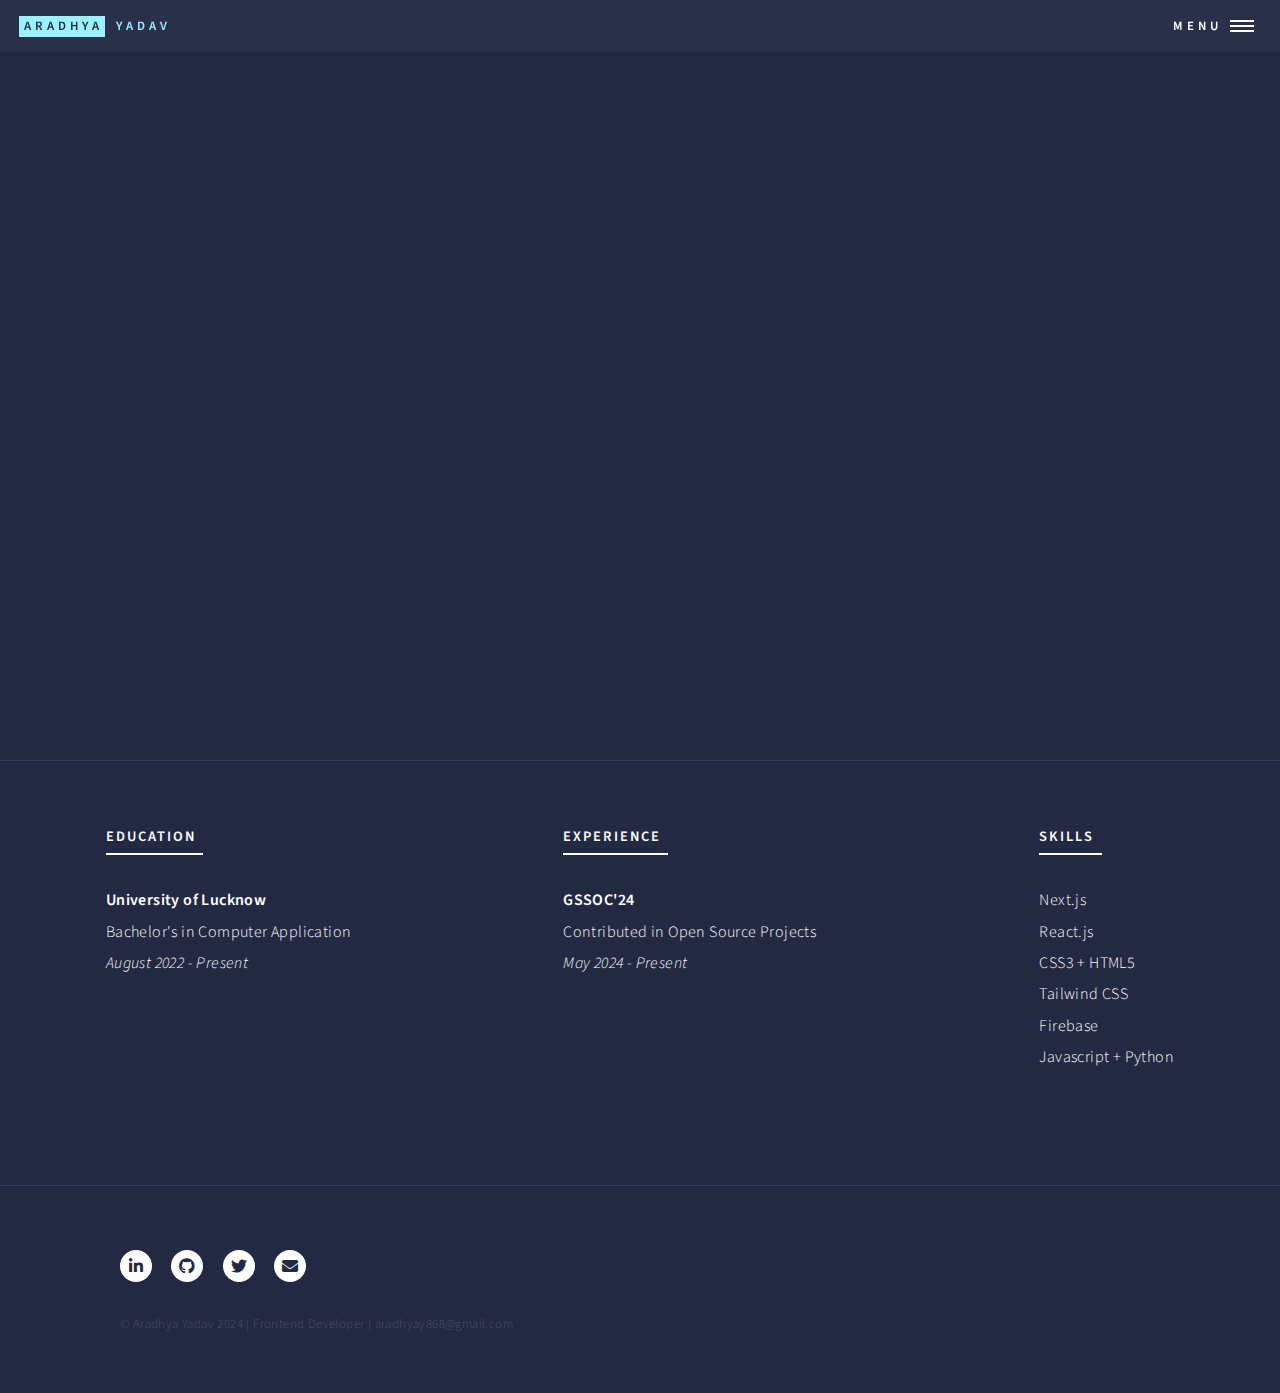
==== about.html @ 2ba5c399 "first commit" ====
<!DOCTYPE HTML>
<!--
	Forty by HTML5 UP
	html5up.net | @ajlkn
	Free for personal and commercial use under the CCA 3.0 license (html5up.net/license)
-->
<html>
	<head>
		<title>aradhyayadav-portfolio</title>
		<meta charset="utf-8" />
		<meta name="viewport" content="width=device-width, initial-scale=1, user-scalable=no" />
		<link rel="stylesheet" href="assets/css/main.css" />
		<noscript><link rel="stylesheet" href="assets/css/noscript.css" /></noscript>

		<style>
		
	}
		</style>
	</head>
	<body class="is-preload">

		<!-- Wrapper -->
			<div id="wrapper">

				<!-- Header -->
					<header id="header">
						<a href="index.html" class="logo"><strong>Aradhya</strong> <span>Yadav</span></a>
						<nav>
							<a href="#menu">Menu</a>
						</nav>
					</header>

				<!-- Menu -->
				<nav id="menu">
					<ul class="links">
						<li><a href="index.html">Home</a></li>
						<li><a href="about.html">About</a></li>
						<li><a href="projects.html">Projects</a></li>
						
					</ul>
					
				</nav>

				<!-- Main -->
					<div id="main" class="alt">

						<!-- One -->
						<section id="one">
							<div class="inner">
								<header class="major">
									<h1>About</h1>
								</header>
								<div class="about-div">
									<span class="image main slide-in-top">
										<img src="images/aradhya.png" alt="" />
									</span>
									<span class="image main">
										<h1>
											Hi, I'm Aradhya.
										</h1>
										<p class="reveal-text">I am currently pursuing graduation in Bachelor's in Computer Application.</p>
										<p class="reveal-text">I am a frontend developer that has a passion dedicated to crafting engaging and intuitive user experiences on the web. With a blend of creativity and technical prowess, I thrive on turning ideas into beautiful, functional websites and applications.</p>
										<p class="reveal-text">I like to learn something new.</p>
										<p class="reveal-text">When I've got some downtime, you might catch me watching k-drama, photography or mixing music.</p>
									</span>
								</div>
							</div>
						</section>
						
						
						<section id="second">
							<div class="another-inner fade-in">
								<header class="major">
									<h5>EDUCATION</h5>
								</header>
								<p><strong>University of Lucknow</strong></p>
								<p>Bachelor's in Computer Application</p>
								<p><i>August 2022 - Present</i></p>
								<div class="inner-2 fade-in">
									<p><strong>Jawahar Navodaya Vidyalaya </strong></p>
									<p><strong>Pipersand, Lucknow</strong></p>
									<p>Intermediate</p>
									<p>High School</p>
									<p><i>July 2015 - June 2022</i></p>
								</div>
							</div>
							<div class="another-inner fade-in">
								<header class="major">
									<h5>EXPERIENCE</h5>
								</header>
								<p><strong>GSSOC'24 </strong></p>
								<p>Contributed in Open Source Projects</p>
								<p><i>May 2024 - Present</i></p>
								<div class="inner-2 fade-in">
									<p><strong>Software Engineering Fellow</strong></p>
									<p>Selected among the 41000 applicants.</p>
									<p><i>July 2024 - Present</i></p>
								</div>
							</div>
							<div class="another-inner fade-in">
								<header class="major">
									<h5>SKILLS</h5>
								</header>
								<p>Next.js</p>
								<p>React.js</p>
								<p>CSS3 + HTML5</p>
								<p>Tailwind CSS</p>
								<p>Firebase</p>
								<p>Javascript + Python</p>
							</div>
						</section>
						

					</div>

				<!-- Footer -->
				<footer id="footer">
					<div class="another-inner">
						<ul class="icons">
							<li><a href="https://www.linkedin.com/in/aradhya-yadav-b4b287242" target="_blank" class="icon brands alt fa-linkedin-in"><span class="label">LinkedIn</span></a></li>
							<li><a href="https://github.com/Aradhya-005" target="_blank" class="icon brands alt fa-github"><span class="label">GitHub</span></a></li>
							<li><a href="https://x.com/Aradhya68429945" target="_blank" class="icon brands alt fa-twitter"><span class="label">Twitter</span></a></li>
							<li><a href="mailto:aradhyay868@gmail.com" target="_blank" class="icon solid alt fa-envelope"><span class="label">Email</span></a></li>
						</ul>
						<ul class="copyright">
							<li>&copy; Aradhya Yadav 2024 | Frontend Developer | aradhyay868@gmail.com</li>
						</ul>
					</div>
				</footer>

			</div>

		<!-- Scripts -->
			<script src="assets/js/jquery.min.js"></script>
			<script src="assets/js/jquery.scrolly.min.js"></script>
			<script src="assets/js/jquery.scrollex.min.js"></script>
			<script src="assets/js/browser.min.js"></script>
			<script src="assets/js/breakpoints.min.js"></script>
			<script src="assets/js/util.js"></script>
			<script src="assets/js/main.js"></script>

	</body>
</html>
---- assets/css/main.css ----
@import url(fontawesome-all.min.css);
@import url("https://fonts.googleapis.com/css?family=Source+Sans+Pro:300,300italic,600,600italic");

/*
	Forty by HTML5 UP
	html5up.net | @ajlkn
	Free for personal and commercial use under the CCA 3.0 license (html5up.net/license)
*/
::-webkit-scrollbar {
	display: none;
  }
html, body, div, span, applet, object,
iframe, h1, h2, h3, h4, h5, h6, p, blockquote,
pre, a, abbr, acronym, address, big, cite,
code, del, dfn, em, img, ins, kbd, q, s, samp,
small, strike, strong, sub, sup, tt, var, b,
u, i, center, dl, dt, dd, ol, ul, li, fieldset,
form, label, legend, table, caption, tbody,
tfoot, thead, tr, th, td, article, aside,
canvas, details, embed, figure, figcaption,
footer, header, hgroup, menu, nav, output, ruby,
section, summary, time, mark, audio, video {
	margin: 0;
	padding: 0;
	border: 0;
	font-size: 100%;
	font: inherit;
	vertical-align: baseline;}

article, aside, details, figcaption, figure,
footer, header, hgroup, menu, nav, section {
	display: block;}

body {
	line-height: 1;
}

ol, ul {
	list-style: none;
}

blockquote, q {
	quotes: none;
}

	blockquote:before, blockquote:after, q:before, q:after {
		content: '';
		content: none;
	}

table {
	border-collapse: collapse;
	border-spacing: 0;
}

body {
	-webkit-text-size-adjust: none;
}

mark {
	background-color: transparent;
	color: inherit;
}

input::-moz-focus-inner {
	border: 0;
	padding: 0;
}

input, select, textarea {
	-moz-appearance: none;
	-webkit-appearance: none;
	-ms-appearance: none;
	appearance: none;
}

/* Basic */

	@-ms-viewport {
		width: device-width;
	}

	body {
		-ms-overflow-style: scrollbar;
	}

	@media screen and (max-width: 480px) {

		html, body {
			min-width: 320px;
		}

	}

	html {
		box-sizing: border-box;
	}

	*, *:before, *:after {
		box-sizing: inherit;
	}

	body {
		background: #242943;
	}

		body.is-preload *, body.is-preload *:before, body.is-preload *:after {
			-moz-animation: none !important;
			-webkit-animation: none !important;
			-ms-animation: none !important;
			animation: none !important;
			-moz-transition: none !important;
			-webkit-transition: none !important;
			-ms-transition: none !important;
			transition: none !important;
		}

/* Type */

	body, input, select, textarea {
		color: #ffffff;
		font-family: "Source Sans Pro", Helvetica, sans-serif;
		font-size: 17pt;
		font-weight: 300;
		letter-spacing: 0.025em;
		line-height: 1.65;
	}

		@media screen and (max-width: 1680px) {

			body, input, select, textarea {
				font-size: 14pt;
			}

		}

		@media screen and (max-width: 1280px) {

			body, input, select, textarea {
				font-size: 12pt;
			}

		}

		@media screen and (max-width: 360px) {

			body, input, select, textarea {
				font-size: 11pt;
			}

		}

	a {
		-moz-transition: color 0.2s ease-in-out, border-bottom-color 0.2s ease-in-out;
		-webkit-transition: color 0.2s ease-in-out, border-bottom-color 0.2s ease-in-out;
		-ms-transition: color 0.2s ease-in-out, border-bottom-color 0.2s ease-in-out;
		transition: color 0.2s ease-in-out, border-bottom-color 0.2s ease-in-out;
		border-bottom: dotted 1px;
		color: inherit;
		text-decoration: none;
	}

		a:hover {
			border-bottom-color: transparent;
			color: #9bf1ff !important;
		}

		a:active {
			color: #53e3fb !important;
		}

	strong, b {
		color: #ffffff;
		font-weight: 600;
	}

	em, i {
		font-style: italic;
	}

	p {
		margin: 0 0 2em 0;
	}

	h1, h2, h3, h4, h5, h6 {
		color: #ffffff;
		font-weight: 600;
		line-height: 1.65;
		margin: 0 0 1em 0;
	}

		h1 a, h2 a, h3 a, h4 a, h5 a, h6 a {
			color: inherit;
			border-bottom: 0;
		}

	h1 {
		font-size: 2.5em;
	}

	h2 {
		font-size: 1.75em;
	}

	h3 {
		font-size: 1.35em;
	}

	h4 {
		font-size: 1.1em;
	}

	h5 {
		font-size: 0.9em;
	}

	h6 {
		font-size: 0.7em;
	}
	#second  p{
		margin: 0 0 5px 0;
		font-size: 16px;
	}
	#main #second .inner-2{
		padding-top: 15px;
	}
	#second h5{
		letter-spacing: 2px;
	}
    #second {
		display: flex;
		flex-direction: row;
	}
    
	.about-div{
		align-items: center;
		display: flex;
		flex-direction: row;
		/* gap: 40px; */
	}
	.image main img{
		width: 45%;

	}
	.another-inner{
	padding: 4em 0 2em 0;
    margin: 0 auto;
    max-width: 65em;
    /* width: calc(100% - 6em); */
	}

	
	#banner .content .typewriter {
		
		white-space: nowrap; /* Prevent wrapping */
		overflow: hidden; /* Hide the overflow text */
		border-right: 0.15em solid orange; /* The caret */
		animation: blink-caret 0.75s step-end infinite;
	}
	
	/* Blinking caret effect */
	@keyframes blink-caret {
		from, to { border-color: transparent; }
		50% { border-color: orange; }
	}
	
	 /* about animation css */

	 .slide-in-top {
		overflow: hidden; /* To hide overflowed parts during animation */
	}
	
	.slide-in-top img {
		width: 45%;
		
		transform: translateY(-100%); /* Start position: off-screen from the top */
		animation: slideIn 1s ease-out forwards; /* Animation duration and smoothness */
	}
	
	@keyframes slideIn {
		to {
			transform: translateY(0); /* End position: on-screen */
		}
	}
/* General styles for text */
.reveal-text {
    opacity: 0;
    transform: translateY(30px); /* Default start position for paragraph text */
    animation: reveal-bottom 1s ease-out forwards;
}

/* Specific styles for heading and subheading */
h1 {
    opacity: 0;
    transform: translateX(-30px); /* Start position for text coming from the left */
    animation: reveal-left 1s ease-out forwards;
}

h1 span {
    display: inline-block;
    opacity: 0;
    transform: translateX(30px); /* Start position for text coming from the right */
    animation: reveal-right 1s ease-out forwards;
    animation-delay: 0.5s; /* Stagger delay to start after 'Hi,' animation */
}

/* Keyframes for animations */
@keyframes reveal-left {
    0% {
        opacity: 0;
        transform: translateX(-30px); /* Start position */
    }
    100% {
        opacity: 1;
        transform: translateX(0); /* End position */
    }
}

@keyframes reveal-right {
    0% {
        opacity: 0;
        transform: translateX(30px); /* Start position */
    }
    100% {
        opacity: 1;
        transform: translateX(0); /* End position */
    }
}

@keyframes reveal-bottom {
    0% {
        opacity: 0;
        transform: translateY(30px); /* Start position */
    }
    100% {
        opacity: 1;
        transform: translateY(0); /* End position */
    }
}


/* education section animation */
.fade-in {
    opacity: 0;
    transform: translateY(30px); /* Start position */
    transition: opacity 1.2s ease-out, transform 1.2s ease-out;
}

/* Final state: fully visible and in place */
.fade-in.visible {
    opacity: 1;
    transform: translateY(0); /* End position */
}


/* animation css for project page */

/* Initial positioning */
.from-right, .from-left {
	position: relative;
	/* Ensure elements start off-screen */
	transform: translateX(100%);
	/* Set transition for smooth movement */
	transition: transform 2s ease-in-out; /* Reduced duration for faster speed */
  }
  
  /* Animation for elements coming from the right */
  .from-right {
	animation: moveFromRight 2s ease-in-out forwards; /* Reduced duration for faster speed */
  }
  
  /* Animation for elements coming from the left */
  .from-left {
	animation: moveFromLeft 2s ease-in-out forwards; /* Reduced duration for faster speed */
  }
  
  /* Keyframes for moving from the right to the center */
  @keyframes moveFromRight {
	0% {
	  transform: translateX(100%); /* Start off-screen to the right */
	}
	100% {
	  transform: translateX(0); /* Move to the original position */
	}
  }
  
  /* Keyframes for moving from the left to the center */
  @keyframes moveFromLeft {
	0% {
	  transform: translateX(-100%); /* Start off-screen to the left */
	}
	100% {
	  transform: translateX(0); /* Move to the original position */
	}
  }
  

 @media screen and (max-width:600px){
    .about-div{
		display: flex;
		flex-direction: column;
	}
	#second{
		
		display: flex;
		flex-direction: row;
	}
	.another-inner{
		margin-left: 24px;
	}
	.image.main img {
		width: 43%;
	}
 }
 @media screen and (max-width:550px){
    .about-div{
		display: flex;
		flex-direction: column;
	}
	#second{
		
		display: flex;
		flex-direction:column;
	}
	
 }


	@media screen and (max-width: 736px) {

		h1 {
			font-size: 2em;
		}

		h2 {
			font-size: 1.5em;
		}

		h3 {
			font-size: 1.25em;
		}

	}

	sub {
		font-size: 0.8em;
		position: relative;
		top: 0.5em;
	}

	sup {
		font-size: 0.8em;
		position: relative;
		top: -0.5em;
	}

	blockquote {
		border-left: solid 4px rgba(212, 212, 255, 0.1);
		font-style: italic;
		margin: 0 0 2em 0;
		padding: 0.5em 0 0.5em 2em;
	}

	code {
		background: rgba(212, 212, 255, 0.035);
		font-family: "Courier New", monospace;
		font-size: 0.9em;
		margin: 0 0.25em;
		padding: 0.25em 0.65em;
	}

	pre {
		-webkit-overflow-scrolling: touch;
		font-family: "Courier New", monospace;
		font-size: 0.9em;
		margin: 0 0 2em 0;
	}

		pre code {
			display: block;
			line-height: 1.75;
			padding: 1em 1.5em;
			overflow-x: auto;
		}

	hr {
		border: 0;
		border-bottom: solid 1px rgba(212, 212, 255, 0.1);
		margin: 2em 0;
	}

		hr.major {
			margin: 3em 0;
		}

	.align-left {
		text-align: left;
	}

	.align-center {
		text-align: center;
	}

	.align-right {
		text-align: right;
	}

/* Row */

	.row {
		display: flex;
		flex-wrap: wrap;
		box-sizing: border-box;
		align-items: stretch;
	}

		.row > * {
			box-sizing: border-box;
		}

		.row.gtr-uniform > * > :last-child {
			margin-bottom: 0;
		}

		.row.aln-left {
			justify-content: flex-start;
		}

		.row.aln-center {
			justify-content: center;
		}

		.row.aln-right {
			justify-content: flex-end;
		}

		.row.aln-top {
			align-items: flex-start;
		}

		.row.aln-middle {
			align-items: center;
		}

		.row.aln-bottom {
			align-items: flex-end;
		}

		.row > .imp {
			order: -1;
		}

		.row > .col-1 {
			width: 8.33333%;
		}

		.row > .off-1 {
			margin-left: 8.33333%;
		}

		.row > .col-2 {
			width: 16.66667%;
		}

		.row > .off-2 {
			margin-left: 16.66667%;
		}

		.row > .col-3 {
			width: 25%;
		}

		.row > .off-3 {
			margin-left: 25%;
		}

		.row > .col-4 {
			width: 33.33333%;
		}

		.row > .off-4 {
			margin-left: 33.33333%;
		}

		.row > .col-5 {
			width: 41.66667%;
		}

		.row > .off-5 {
			margin-left: 41.66667%;
		}

		.row > .col-6 {
			width: 50%;
		}

		.row > .off-6 {
			margin-left: 50%;
		}

		.row > .col-7 {
			width: 58.33333%;
		}

		.row > .off-7 {
			margin-left: 58.33333%;
		}

		.row > .col-8 {
			width: 66.66667%;
		}

		.row > .off-8 {
			margin-left: 66.66667%;
		}

		.row > .col-9 {
			width: 75%;
		}

		.row > .off-9 {
			margin-left: 75%;
		}

		.row > .col-10 {
			width: 83.33333%;
		}

		.row > .off-10 {
			margin-left: 83.33333%;
		}

		.row > .col-11 {
			width: 91.66667%;
		}

		.row > .off-11 {
			margin-left: 91.66667%;
		}

		.row > .col-12 {
			width: 100%;
		}

		.row > .off-12 {
			margin-left: 100%;
		}

		.row.gtr-0 {
			margin-top: 0;
			margin-left: 0em;
		}

			.row.gtr-0 > * {
				padding: 0 0 0 0em;
			}

			.row.gtr-0.gtr-uniform {
				margin-top: 0em;
			}

				.row.gtr-0.gtr-uniform > * {
					padding-top: 0em;
				}

		.row.gtr-25 {
			margin-top: 0;
			margin-left: -0.5em;
		}

			.row.gtr-25 > * {
				padding: 0 0 0 0.5em;
			}

			.row.gtr-25.gtr-uniform {
				margin-top: -0.5em;
			}

				.row.gtr-25.gtr-uniform > * {
					padding-top: 0.5em;
				}

		.row.gtr-50 {
			margin-top: 0;
			margin-left: -1em;
		}

			.row.gtr-50 > * {
				padding: 0 0 0 1em;
			}

			.row.gtr-50.gtr-uniform {
				margin-top: -1em;
			}

				.row.gtr-50.gtr-uniform > * {
					padding-top: 1em;
				}

		.row {
			margin-top: 0;
			margin-left: -2em;
		}

			.row > * {
				padding: 0 0 0 2em;
			}

			.row.gtr-uniform {
				margin-top: -2em;
			}

				.row.gtr-uniform > * {
					padding-top: 2em;
				}

		.row.gtr-150 {
			margin-top: 0;
			margin-left: -3em;
		}

			.row.gtr-150 > * {
				padding: 0 0 0 3em;
			}

			.row.gtr-150.gtr-uniform {
				margin-top: -3em;
			}

				.row.gtr-150.gtr-uniform > * {
					padding-top: 3em;
				}

		.row.gtr-200 {
			margin-top: 0;
			margin-left: -4em;
		}

			.row.gtr-200 > * {
				padding: 0 0 0 4em;
			}

			.row.gtr-200.gtr-uniform {
				margin-top: -4em;
			}

				.row.gtr-200.gtr-uniform > * {
					padding-top: 4em;
				}

		@media screen and (max-width: 1680px) {

			.row {
				display: flex;
				flex-wrap: wrap;
				box-sizing: border-box;
				align-items: stretch;
			}

				.row > * {
					box-sizing: border-box;
				}

				.row.gtr-uniform > * > :last-child {
					margin-bottom: 0;
				}

				.row.aln-left {
					justify-content: flex-start;
				}

				.row.aln-center {
					justify-content: center;
				}

				.row.aln-right {
					justify-content: flex-end;
				}

				.row.aln-top {
					align-items: flex-start;
				}

				.row.aln-middle {
					align-items: center;
				}

				.row.aln-bottom {
					align-items: flex-end;
				}

				.row > .imp-xlarge {
					order: -1;
				}

				.row > .col-1-xlarge {
					width: 8.33333%;
				}

				.row > .off-1-xlarge {
					margin-left: 8.33333%;
				}

				.row > .col-2-xlarge {
					width: 16.66667%;
				}

				.row > .off-2-xlarge {
					margin-left: 16.66667%;
				}

				.row > .col-3-xlarge {
					width: 25%;
				}

				.row > .off-3-xlarge {
					margin-left: 25%;
				}

				.row > .col-4-xlarge {
					width: 33.33333%;
				}

				.row > .off-4-xlarge {
					margin-left: 33.33333%;
				}

				.row > .col-5-xlarge {
					width: 41.66667%;
				}

				.row > .off-5-xlarge {
					margin-left: 41.66667%;
				}

				.row > .col-6-xlarge {
					width: 50%;
				}

				.row > .off-6-xlarge {
					margin-left: 50%;
				}

				.row > .col-7-xlarge {
					width: 58.33333%;
				}

				.row > .off-7-xlarge {
					margin-left: 58.33333%;
				}

				.row > .col-8-xlarge {
					width: 66.66667%;
				}

				.row > .off-8-xlarge {
					margin-left: 66.66667%;
				}

				.row > .col-9-xlarge {
					width: 75%;
				}

				.row > .off-9-xlarge {
					margin-left: 75%;
				}

				.row > .col-10-xlarge {
					width: 83.33333%;
				}

				.row > .off-10-xlarge {
					margin-left: 83.33333%;
				}

				.row > .col-11-xlarge {
					width: 91.66667%;
				}

				.row > .off-11-xlarge {
					margin-left: 91.66667%;
				}

				.row > .col-12-xlarge {
					width: 100%;
				}

				.row > .off-12-xlarge {
					margin-left: 100%;
				}

				.row.gtr-0 {
					margin-top: 0;
					margin-left: 0em;
				}

					.row.gtr-0 > * {
						padding: 0 0 0 0em;
					}

					.row.gtr-0.gtr-uniform {
						margin-top: 0em;
					}

						.row.gtr-0.gtr-uniform > * {
							padding-top: 0em;
						}

				.row.gtr-25 {
					margin-top: 0;
					margin-left: -0.5em;
				}

					.row.gtr-25 > * {
						padding: 0 0 0 0.5em;
					}

					.row.gtr-25.gtr-uniform {
						margin-top: -0.5em;
					}

						.row.gtr-25.gtr-uniform > * {
							padding-top: 0.5em;
						}

				.row.gtr-50 {
					margin-top: 0;
					margin-left: -1em;
				}

					.row.gtr-50 > * {
						padding: 0 0 0 1em;
					}

					.row.gtr-50.gtr-uniform {
						margin-top: -1em;
					}

						.row.gtr-50.gtr-uniform > * {
							padding-top: 1em;
						}

				.row {
					margin-top: 0;
					margin-left: -2em;
				}

					.row > * {
						padding: 0 0 0 2em;
					}

					.row.gtr-uniform {
						margin-top: -2em;
					}

						.row.gtr-uniform > * {
							padding-top: 2em;
						}

				.row.gtr-150 {
					margin-top: 0;
					margin-left: -3em;
				}

					.row.gtr-150 > * {
						padding: 0 0 0 3em;
					}

					.row.gtr-150.gtr-uniform {
						margin-top: -3em;
					}

						.row.gtr-150.gtr-uniform > * {
							padding-top: 3em;
						}

				.row.gtr-200 {
					margin-top: 0;
					margin-left: -4em;
				}

					.row.gtr-200 > * {
						padding: 0 0 0 4em;
					}

					.row.gtr-200.gtr-uniform {
						margin-top: -4em;
					}

						.row.gtr-200.gtr-uniform > * {
							padding-top: 4em;
						}

		}

		@media screen and (max-width: 1280px) {

			.row {
				display: flex;
				flex-wrap: wrap;
				box-sizing: border-box;
				align-items: stretch;
			}

				.row > * {
					box-sizing: border-box;
				}

				.row.gtr-uniform > * > :last-child {
					margin-bottom: 0;
				}

				.row.aln-left {
					justify-content: flex-start;
				}

				.row.aln-center {
					justify-content: center;
				}

				.row.aln-right {
					justify-content: flex-end;
				}

				.row.aln-top {
					align-items: flex-start;
				}

				.row.aln-middle {
					align-items: center;
				}

				.row.aln-bottom {
					align-items: flex-end;
				}

				.row > .imp-large {
					order: -1;
				}

				.row > .col-1-large {
					width: 8.33333%;
				}

				.row > .off-1-large {
					margin-left: 8.33333%;
				}

				.row > .col-2-large {
					width: 16.66667%;
				}

				.row > .off-2-large {
					margin-left: 16.66667%;
				}

				.row > .col-3-large {
					width: 25%;
				}

				.row > .off-3-large {
					margin-left: 25%;
				}

				.row > .col-4-large {
					width: 33.33333%;
				}

				.row > .off-4-large {
					margin-left: 33.33333%;
				}

				.row > .col-5-large {
					width: 41.66667%;
				}

				.row > .off-5-large {
					margin-left: 41.66667%;
				}

				.row > .col-6-large {
					width: 50%;
				}

				.row > .off-6-large {
					margin-left: 50%;
				}

				.row > .col-7-large {
					width: 58.33333%;
				}

				.row > .off-7-large {
					margin-left: 58.33333%;
				}

				.row > .col-8-large {
					width: 66.66667%;
				}

				.row > .off-8-large {
					margin-left: 66.66667%;
				}

				.row > .col-9-large {
					width: 75%;
				}

				.row > .off-9-large {
					margin-left: 75%;
				}

				.row > .col-10-large {
					width: 83.33333%;
				}

				.row > .off-10-large {
					margin-left: 83.33333%;
				}

				.row > .col-11-large {
					width: 91.66667%;
				}

				.row > .off-11-large {
					margin-left: 91.66667%;
				}

				.row > .col-12-large {
					width: 100%;
				}

				.row > .off-12-large {
					margin-left: 100%;
				}

				.row.gtr-0 {
					margin-top: 0;
					margin-left: 0em;
				}

					.row.gtr-0 > * {
						padding: 0 0 0 0em;
					}

					.row.gtr-0.gtr-uniform {
						margin-top: 0em;
					}

						.row.gtr-0.gtr-uniform > * {
							padding-top: 0em;
						}

				.row.gtr-25 {
					margin-top: 0;
					margin-left: -0.375em;
				}

					.row.gtr-25 > * {
						padding: 0 0 0 0.375em;
					}

					.row.gtr-25.gtr-uniform {
						margin-top: -0.375em;
					}

						.row.gtr-25.gtr-uniform > * {
							padding-top: 0.375em;
						}

				.row.gtr-50 {
					margin-top: 0;
					margin-left: -0.75em;
				}

					.row.gtr-50 > * {
						padding: 0 0 0 0.75em;
					}

					.row.gtr-50.gtr-uniform {
						margin-top: -0.75em;
					}

						.row.gtr-50.gtr-uniform > * {
							padding-top: 0.75em;
						}

				.row {
					margin-top: 0;
					margin-left: -1.5em;
				}

					.row > * {
						padding: 0 0 0 1.5em;
					}

					.row.gtr-uniform {
						margin-top: -1.5em;
					}

						.row.gtr-uniform > * {
							padding-top: 1.5em;
						}

				.row.gtr-150 {
					margin-top: 0;
					margin-left: -2.25em;
				}

					.row.gtr-150 > * {
						padding: 0 0 0 2.25em;
					}

					.row.gtr-150.gtr-uniform {
						margin-top: -2.25em;
					}

						.row.gtr-150.gtr-uniform > * {
							padding-top: 2.25em;
						}

				.row.gtr-200 {
					margin-top: 0;
					margin-left: -3em;
				}

					.row.gtr-200 > * {
						padding: 0 0 0 3em;
					}

					.row.gtr-200.gtr-uniform {
						margin-top: -3em;
					}

						.row.gtr-200.gtr-uniform > * {
							padding-top: 3em;
						}

		}

		@media screen and (max-width: 980px) {

			.row {
				display: flex;
				flex-wrap: wrap;
				box-sizing: border-box;
				align-items: stretch;
			}

				.row > * {
					box-sizing: border-box;
				}

				.row.gtr-uniform > * > :last-child {
					margin-bottom: 0;
				}

				.row.aln-left {
					justify-content: flex-start;
				}

				.row.aln-center {
					justify-content: center;
				}

				.row.aln-right {
					justify-content: flex-end;
				}

				.row.aln-top {
					align-items: flex-start;
				}

				.row.aln-middle {
					align-items: center;
				}

				.row.aln-bottom {
					align-items: flex-end;
				}

				.row > .imp-medium {
					order: -1;
				}

				.row > .col-1-medium {
					width: 8.33333%;
				}

				.row > .off-1-medium {
					margin-left: 8.33333%;
				}

				.row > .col-2-medium {
					width: 16.66667%;
				}

				.row > .off-2-medium {
					margin-left: 16.66667%;
				}

				.row > .col-3-medium {
					width: 25%;
				}

				.row > .off-3-medium {
					margin-left: 25%;
				}

				.row > .col-4-medium {
					width: 33.33333%;
				}

				.row > .off-4-medium {
					margin-left: 33.33333%;
				}

				.row > .col-5-medium {
					width: 41.66667%;
				}

				.row > .off-5-medium {
					margin-left: 41.66667%;
				}

				.row > .col-6-medium {
					width: 50%;
				}

				.row > .off-6-medium {
					margin-left: 50%;
				}

				.row > .col-7-medium {
					width: 58.33333%;
				}

				.row > .off-7-medium {
					margin-left: 58.33333%;
				}

				.row > .col-8-medium {
					width: 66.66667%;
				}

				.row > .off-8-medium {
					margin-left: 66.66667%;
				}

				.row > .col-9-medium {
					width: 75%;
				}

				.row > .off-9-medium {
					margin-left: 75%;
				}

				.row > .col-10-medium {
					width: 83.33333%;
				}

				.row > .off-10-medium {
					margin-left: 83.33333%;
				}

				.row > .col-11-medium {
					width: 91.66667%;
				}

				.row > .off-11-medium {
					margin-left: 91.66667%;
				}

				.row > .col-12-medium {
					width: 100%;
				}

				.row > .off-12-medium {
					margin-left: 100%;
				}

				.row.gtr-0 {
					margin-top: 0;
					margin-left: 0em;
				}

					.row.gtr-0 > * {
						padding: 0 0 0 0em;
					}

					.row.gtr-0.gtr-uniform {
						margin-top: 0em;
					}

						.row.gtr-0.gtr-uniform > * {
							padding-top: 0em;
						}

				.row.gtr-25 {
					margin-top: 0;
					margin-left: -0.375em;
				}

					.row.gtr-25 > * {
						padding: 0 0 0 0.375em;
					}

					.row.gtr-25.gtr-uniform {
						margin-top: -0.375em;
					}

						.row.gtr-25.gtr-uniform > * {
							padding-top: 0.375em;
						}

				.row.gtr-50 {
					margin-top: 0;
					margin-left: -0.75em;
				}

					.row.gtr-50 > * {
						padding: 0 0 0 0.75em;
					}

					.row.gtr-50.gtr-uniform {
						margin-top: -0.75em;
					}

						.row.gtr-50.gtr-uniform > * {
							padding-top: 0.75em;
						}

				.row {
					margin-top: 0;
					margin-left: -1.5em;
				}

					.row > * {
						padding: 0 0 0 1.5em;
					}

					.row.gtr-uniform {
						margin-top: -1.5em;
					}

						.row.gtr-uniform > * {
							padding-top: 1.5em;
						}

				.row.gtr-150 {
					margin-top: 0;
					margin-left: -2.25em;
				}

					.row.gtr-150 > * {
						padding: 0 0 0 2.25em;
					}

					.row.gtr-150.gtr-uniform {
						margin-top: -2.25em;
					}

						.row.gtr-150.gtr-uniform > * {
							padding-top: 2.25em;
						}

				.row.gtr-200 {
					margin-top: 0;
					margin-left: -3em;
				}

					.row.gtr-200 > * {
						padding: 0 0 0 3em;
					}

					.row.gtr-200.gtr-uniform {
						margin-top: -3em;
					}

						.row.gtr-200.gtr-uniform > * {
							padding-top: 3em;
						}

		}

		@media screen and (max-width: 736px) {

			.row {
				display: flex;
				flex-wrap: wrap;
				box-sizing: border-box;
				align-items: stretch;
			}

				.row > * {
					box-sizing: border-box;
				}

				.row.gtr-uniform > * > :last-child {
					margin-bottom: 0;
				}

				.row.aln-left {
					justify-content: flex-start;
				}

				.row.aln-center {
					justify-content: center;
				}

				.row.aln-right {
					justify-content: flex-end;
				}

				.row.aln-top {
					align-items: flex-start;
				}

				.row.aln-middle {
					align-items: center;
				}

				.row.aln-bottom {
					align-items: flex-end;
				}

				.row > .imp-small {
					order: -1;
				}

				.row > .col-1-small {
					width: 8.33333%;
				}

				.row > .off-1-small {
					margin-left: 8.33333%;
				}

				.row > .col-2-small {
					width: 16.66667%;
				}

				.row > .off-2-small {
					margin-left: 16.66667%;
				}

				.row > .col-3-small {
					width: 25%;
				}

				.row > .off-3-small {
					margin-left: 25%;
				}

				.row > .col-4-small {
					width: 33.33333%;
				}

				.row > .off-4-small {
					margin-left: 33.33333%;
				}

				.row > .col-5-small {
					width: 41.66667%;
				}

				.row > .off-5-small {
					margin-left: 41.66667%;
				}

				.row > .col-6-small {
					width: 50%;
				}

				.row > .off-6-small {
					margin-left: 50%;
				}

				.row > .col-7-small {
					width: 58.33333%;
				}

				.row > .off-7-small {
					margin-left: 58.33333%;
				}

				.row > .col-8-small {
					width: 66.66667%;
				}

				.row > .off-8-small {
					margin-left: 66.66667%;
				}

				.row > .col-9-small {
					width: 75%;
				}

				.row > .off-9-small {
					margin-left: 75%;
				}

				.row > .col-10-small {
					width: 83.33333%;
				}

				.row > .off-10-small {
					margin-left: 83.33333%;
				}

				.row > .col-11-small {
					width: 91.66667%;
				}

				.row > .off-11-small {
					margin-left: 91.66667%;
				}

				.row > .col-12-small {
					width: 100%;
				}

				.row > .off-12-small {
					margin-left: 100%;
				}

				.row.gtr-0 {
					margin-top: 0;
					margin-left: 0em;
				}

					.row.gtr-0 > * {
						padding: 0 0 0 0em;
					}

					.row.gtr-0.gtr-uniform {
						margin-top: 0em;
					}

						.row.gtr-0.gtr-uniform > * {
							padding-top: 0em;
						}

				.row.gtr-25 {
					margin-top: 0;
					margin-left: -0.3125em;
				}

					.row.gtr-25 > * {
						padding: 0 0 0 0.3125em;
					}

					.row.gtr-25.gtr-uniform {
						margin-top: -0.3125em;
					}

						.row.gtr-25.gtr-uniform > * {
							padding-top: 0.3125em;
						}

				.row.gtr-50 {
					margin-top: 0;
					margin-left: -0.625em;
				}

					.row.gtr-50 > * {
						padding: 0 0 0 0.625em;
					}

					.row.gtr-50.gtr-uniform {
						margin-top: -0.625em;
					}

						.row.gtr-50.gtr-uniform > * {
							padding-top: 0.625em;
						}

				.row {
					margin-top: 0;
					margin-left: -1.25em;
				}

					.row > * {
						padding: 0 0 0 1.25em;
					}

					.row.gtr-uniform {
						margin-top: -1.25em;
					}

						.row.gtr-uniform > * {
							padding-top: 1.25em;
						}

				.row.gtr-150 {
					margin-top: 0;
					margin-left: -1.875em;
				}

					.row.gtr-150 > * {
						padding: 0 0 0 1.875em;
					}

					.row.gtr-150.gtr-uniform {
						margin-top: -1.875em;
					}

						.row.gtr-150.gtr-uniform > * {
							padding-top: 1.875em;
						}

				.row.gtr-200 {
					margin-top: 0;
					margin-left: -2.5em;
				}

					.row.gtr-200 > * {
						padding: 0 0 0 2.5em;
					}

					.row.gtr-200.gtr-uniform {
						margin-top: -2.5em;
					}

						.row.gtr-200.gtr-uniform > * {
							padding-top: 2.5em;
						}

		}

		@media screen and (max-width: 480px) {

			.row {
				display: flex;
				flex-wrap: wrap;
				box-sizing: border-box;
				align-items: stretch;
			}

				.row > * {
					box-sizing: border-box;
				}

				.row.gtr-uniform > * > :last-child {
					margin-bottom: 0;
				}

				.row.aln-left {
					justify-content: flex-start;
				}

				.row.aln-center {
					justify-content: center;
				}

				.row.aln-right {
					justify-content: flex-end;
				}

				.row.aln-top {
					align-items: flex-start;
				}

				.row.aln-middle {
					align-items: center;
				}

				.row.aln-bottom {
					align-items: flex-end;
				}

				.row > .imp-xsmall {
					order: -1;
				}

				.row > .col-1-xsmall {
					width: 8.33333%;
				}

				.row > .off-1-xsmall {
					margin-left: 8.33333%;
				}

				.row > .col-2-xsmall {
					width: 16.66667%;
				}

				.row > .off-2-xsmall {
					margin-left: 16.66667%;
				}

				.row > .col-3-xsmall {
					width: 25%;
				}

				.row > .off-3-xsmall {
					margin-left: 25%;
				}

				.row > .col-4-xsmall {
					width: 33.33333%;
				}

				.row > .off-4-xsmall {
					margin-left: 33.33333%;
				}

				.row > .col-5-xsmall {
					width: 41.66667%;
				}

				.row > .off-5-xsmall {
					margin-left: 41.66667%;
				}

				.row > .col-6-xsmall {
					width: 50%;
				}

				.row > .off-6-xsmall {
					margin-left: 50%;
				}

				.row > .col-7-xsmall {
					width: 58.33333%;
				}

				.row > .off-7-xsmall {
					margin-left: 58.33333%;
				}

				.row > .col-8-xsmall {
					width: 66.66667%;
				}

				.row > .off-8-xsmall {
					margin-left: 66.66667%;
				}

				.row > .col-9-xsmall {
					width: 75%;
				}

				.row > .off-9-xsmall {
					margin-left: 75%;
				}

				.row > .col-10-xsmall {
					width: 83.33333%;
				}

				.row > .off-10-xsmall {
					margin-left: 83.33333%;
				}

				.row > .col-11-xsmall {
					width: 91.66667%;
				}

				.row > .off-11-xsmall {
					margin-left: 91.66667%;
				}

				.row > .col-12-xsmall {
					width: 100%;
				}

				.row > .off-12-xsmall {
					margin-left: 100%;
				}

				.row.gtr-0 {
					margin-top: 0;
					margin-left: 0em;
				}

					.row.gtr-0 > * {
						padding: 0 0 0 0em;
					}

					.row.gtr-0.gtr-uniform {
						margin-top: 0em;
					}

						.row.gtr-0.gtr-uniform > * {
							padding-top: 0em;
						}

				.row.gtr-25 {
					margin-top: 0;
					margin-left: -0.3125em;
				}

					.row.gtr-25 > * {
						padding: 0 0 0 0.3125em;
					}

					.row.gtr-25.gtr-uniform {
						margin-top: -0.3125em;
					}

						.row.gtr-25.gtr-uniform > * {
							padding-top: 0.3125em;
						}

				.row.gtr-50 {
					margin-top: 0;
					margin-left: -0.625em;
				}

					.row.gtr-50 > * {
						padding: 0 0 0 0.625em;
					}

					.row.gtr-50.gtr-uniform {
						margin-top: -0.625em;
					}

						.row.gtr-50.gtr-uniform > * {
							padding-top: 0.625em;
						}

				.row {
					margin-top: 0;
					margin-left: -1.25em;
				}

					.row > * {
						padding: 0 0 0 1.25em;
					}

					.row.gtr-uniform {
						margin-top: -1.25em;
					}

						.row.gtr-uniform > * {
							padding-top: 1.25em;
						}

				.row.gtr-150 {
					margin-top: 0;
					margin-left: -1.875em;
				}

					.row.gtr-150 > * {
						padding: 0 0 0 1.875em;
					}

					.row.gtr-150.gtr-uniform {
						margin-top: -1.875em;
					}

						.row.gtr-150.gtr-uniform > * {
							padding-top: 1.875em;
						}

				.row.gtr-200 {
					margin-top: 0;
					margin-left: -2.5em;
				}

					.row.gtr-200 > * {
						padding: 0 0 0 2.5em;
					}

					.row.gtr-200.gtr-uniform {
						margin-top: -2.5em;
					}

						.row.gtr-200.gtr-uniform > * {
							padding-top: 2.5em;
						}

		}

/* Section/Article */

	section.special, article.special {
		text-align: center;
	}

	header.major {
		width: -moz-max-content;
		width: -webkit-max-content;
		width: -ms-max-content;
		width: max-content;
		margin-bottom: 2em;
	}

		header.major > :first-child {
			margin-bottom: 0;
			width: calc(100% + 0.5em);
		}

			header.major > :first-child:after {
				content: '';
				background-color: #ffffff;
				display: block;
				height: 2px;
				margin: 0.325em 0 0.5em 0;
				width: 100%;
			}

		header.major > p {
			font-size: 0.9em;
			font-weight: 600;
			letter-spacing: .10em;
		
			margin-bottom: 0;
			
		}

		body.is-ie header.major > :first-child:after {
			max-width: 9em;
		}

		body.is-ie header.major > h1:after {
			max-width: 100% !important;
		}

	@media screen and (max-width: 736px) {

		header.major > p br {
			display: none;
		}

	}

/* Form */

	form {
		margin: 0 0 2em 0;
	}

		form > :last-child {
			margin-bottom: 0;
		}

		form > .fields {
			display: -moz-flex;
			display: -webkit-flex;
			display: -ms-flex;
			display: flex;
			-moz-flex-wrap: wrap;
			-webkit-flex-wrap: wrap;
			-ms-flex-wrap: wrap;
			flex-wrap: wrap;
			width: calc(100% + 3em);
			margin: -1.5em 0 2em -1.5em;
		}

			form > .fields > .field {
				-moz-flex-grow: 0;
				-webkit-flex-grow: 0;
				-ms-flex-grow: 0;
				flex-grow: 0;
				-moz-flex-shrink: 0;
				-webkit-flex-shrink: 0;
				-ms-flex-shrink: 0;
				flex-shrink: 0;
				padding: 1.5em 0 0 1.5em;
				width: calc(100% - 1.5em);
			}

				form > .fields > .field.half {
					width: calc(50% - 0.75em);
				}

				form > .fields > .field.third {
					width: calc(100%/3 - 0.5em);
				}

				form > .fields > .field.quarter {
					width: calc(25% - 0.375em);
				}

		@media screen and (max-width: 480px) {

			form > .fields {
				width: calc(100% + 3em);
				margin: -1.5em 0 2em -1.5em;
			}

				form > .fields > .field {
					padding: 1.5em 0 0 1.5em;
					width: calc(100% - 1.5em);
				}

					form > .fields > .field.half {
						width: calc(100% - 1.5em);
					}

					form > .fields > .field.third {
						width: calc(100% - 1.5em);
					}

					form > .fields > .field.quarter {
						width: calc(100% - 1.5em);
					}

		}

	label {
		color: #ffffff;
		display: block;
		font-size: 0.8em;
		font-weight: 600;
		letter-spacing: 0.25em;
		margin: 0 0 1em 0;
		text-transform: uppercase;
	}

	input[type="text"],
	input[type="password"],
	input[type="email"],
	input[type="tel"],
	input[type="search"],
	input[type="url"],
	select,
	textarea {
		-moz-appearance: none;
		-webkit-appearance: none;
		-ms-appearance: none;
		appearance: none;
		background: rgba(212, 212, 255, 0.035);
		border: none;
		border-radius: 0;
		color: inherit;
		display: block;
		outline: 0;
		padding: 0 1em;
		text-decoration: none;
		width: 100%;
	}

		input[type="text"]:invalid,
		input[type="password"]:invalid,
		input[type="email"]:invalid,
		input[type="tel"]:invalid,
		input[type="search"]:invalid,
		input[type="url"]:invalid,
		select:invalid,
		textarea:invalid {
			box-shadow: none;
		}

		input[type="text"]:focus,
		input[type="password"]:focus,
		input[type="email"]:focus,
		input[type="tel"]:focus,
		input[type="search"]:focus,
		input[type="url"]:focus,
		select:focus,
		textarea:focus {
			border-color: #9bf1ff;
			box-shadow: 0 0 0 2px #9bf1ff;
		}

	select {
		background-image: url("data:image/svg+xml;charset=utf8,%3Csvg xmlns='http://www.w3.org/2000/svg' width='40' height='40' preserveAspectRatio='none' viewBox='0 0 40 40'%3E%3Cpath d='M9.4,12.3l10.4,10.4l10.4-10.4c0.2-0.2,0.5-0.4,0.9-0.4c0.3,0,0.6,0.1,0.9,0.4l3.3,3.3c0.2,0.2,0.4,0.5,0.4,0.9 c0,0.4-0.1,0.6-0.4,0.9L20.7,31.9c-0.2,0.2-0.5,0.4-0.9,0.4c-0.3,0-0.6-0.1-0.9-0.4L4.3,17.3c-0.2-0.2-0.4-0.5-0.4-0.9 c0-0.4,0.1-0.6,0.4-0.9l3.3-3.3c0.2-0.2,0.5-0.4,0.9-0.4S9.1,12.1,9.4,12.3z' fill='rgba(212, 212, 255, 0.1)' /%3E%3C/svg%3E");
		background-size: 1.25rem;
		background-repeat: no-repeat;
		background-position: calc(100% - 1rem) center;
		height: 2.75em;
		padding-right: 2.75em;
		text-overflow: ellipsis;
	}

		select option {
			color: #ffffff;
			background: #242943;
		}

		select:focus::-ms-value {
			background-color: transparent;
		}

		select::-ms-expand {
			display: none;
		}

	input[type="text"],
	input[type="password"],
	input[type="email"],
	input[type="tel"],
	input[type="search"],
	input[type="url"],
	select {
		height: 2.75em;
	}

	textarea {
		padding: 0.75em 1em;
	}

	input[type="checkbox"],
	input[type="radio"] {
		-moz-appearance: none;
		-webkit-appearance: none;
		-ms-appearance: none;
		appearance: none;
		display: block;
		float: left;
		margin-right: -2em;
		opacity: 0;
		width: 1em;
		z-index: -1;
	}

		input[type="checkbox"] + label,
		input[type="radio"] + label {
			text-decoration: none;
			color: #ffffff;
			cursor: pointer;
			display: inline-block;
			font-weight: 300;
			padding-left: 2.65em;
			padding-right: 0.75em;
			position: relative;
		}

			input[type="checkbox"] + label:before,
			input[type="radio"] + label:before {
				-moz-osx-font-smoothing: grayscale;
				-webkit-font-smoothing: antialiased;
				display: inline-block;
				font-style: normal;
				font-variant: normal;
				text-rendering: auto;
				line-height: 1;
				text-transform: none !important;
				font-family: 'Font Awesome 5 Free';
				font-weight: 900;
			}

			input[type="checkbox"] + label:before,
			input[type="radio"] + label:before {
				background: rgba(212, 212, 255, 0.035);
				content: '';
				display: inline-block;
				font-size: 0.8em;
				height: 2.0625em;
				left: 0;
				letter-spacing: 0;
				line-height: 2.0625em;
				position: absolute;
				text-align: center;
				top: 0;
				width: 2.0625em;
			}

		input[type="checkbox"]:checked + label:before,
		input[type="radio"]:checked + label:before {
			background: #ffffff;
			border-color: #9bf1ff;
			content: '\f00c';
			color: #242943;
		}

		input[type="checkbox"]:focus + label:before,
		input[type="radio"]:focus + label:before {
			box-shadow: 0 0 0 2px #9bf1ff;
		}

	input[type="radio"] + label:before {
		border-radius: 100%;
	}

	::-webkit-input-placeholder {
		color: rgba(244, 244, 255, 0.2) !important;
		opacity: 1.0;
	}

	:-moz-placeholder {
		color: rgba(244, 244, 255, 0.2) !important;
		opacity: 1.0;
	}

	::-moz-placeholder {
		color: rgba(244, 244, 255, 0.2) !important;
		opacity: 1.0;
	}

	:-ms-input-placeholder {
		color: rgba(244, 244, 255, 0.2) !important;
		opacity: 1.0;
	}

/* Box */

	.box {
		border: solid 1px rgba(212, 212, 255, 0.1);
		margin-bottom: 2em;
		padding: 1.5em;
	}

		.box > :last-child,
		.box > :last-child > :last-child,
		.box > :last-child > :last-child > :last-child {
			margin-bottom: 0;
		}

		.box.alt {
			border: 0;
			border-radius: 0;
			padding: 0;
		}

/* Icon */

	.icon {
		text-decoration: none;
		border-bottom: none;
		position: relative;
	}

		.icon:before {
			-moz-osx-font-smoothing: grayscale;
			-webkit-font-smoothing: antialiased;
			display: inline-block;
			font-style: normal;
			font-variant: normal;
			text-rendering: auto;
			line-height: 1;
			text-transform: none !important;
			font-family: 'Font Awesome 5 Free';
			font-weight: 400;
		}

		.icon > .label {
			display: none;
		}

		.icon:before {
			line-height: inherit;
		}

		.icon.solid:before {
			font-weight: 900;
		}

		.icon.brands:before {
			font-family: 'Font Awesome 5 Brands';
		}

		.icon.alt:before {
			background-color: #ffffff;
			border-radius: 100%;
			color: #242943;
			display: inline-block;
			height: 2em;
			line-height: 2em;
			text-align: center;
			width: 2em;
		}

	a.icon.alt:before {
		-moz-transition: background-color 0.2s ease-in-out;
		-webkit-transition: background-color 0.2s ease-in-out;
		-ms-transition: background-color 0.2s ease-in-out;
		transition: background-color 0.2s ease-in-out;
	}

	a.icon.alt:hover:before {
		background-color: #6fc3df;
	}

	a.icon.alt:active:before {
		background-color: #37a6cb;
	}

/* Image */

	.image {
		border: 0;
		display: inline-block;
		position: relative;
	}

		.image img {
			display: block;
		}

		.image.left, .image.right {
			max-width: 30%;
		}

			.image.left img, .image.right img {
				width: 100%;
			}

		.image.left {
			float: left;
			margin: 0 1.5em 1.25em 0;
			top: 0.25em;
		}

		.image.right {
			float: right;
			/* margin: 0 0 1.25em 1.5em; */
			top: 0.25em;
		}

		.image.fit {
			display: block;
			margin: 0 0 2em 0;
			width: 100%;
		}

			.image.fit img {
				width: 100%;
			}

		.image.main {
			display: block;
			margin: 2.5em 0;
			
		}

		.image.main img {
			
			width: 63%;
		}

			@media screen and (max-width: 736px) {

				.image.main {
					margin: 1.5em 0;
				}

			}

/* List */

	ol {
		list-style: decimal;
		margin: 0 0 2em 0;
		padding-left: 1.25em;
	}

		ol li {
			padding-left: 0.25em;
		}

	ul {
		list-style: disc;
		margin: 0 0 2em 0;
		padding-left: 1em;
	}

		ul li {
			padding-left: 0.5em;
		}

		ul.alt {
			list-style: none;
			padding-left: 0;
		}

			ul.alt li {
				border-top: solid 1px rgba(212, 212, 255, 0.1);
				padding: 0.5em 0;
			}

				ul.alt li:first-child {
					border-top: 0;
					padding-top: 0;
				}

	dl {
		margin: 0 0 2em 0;
	}

		dl dt {
			display: block;
			font-weight: 600;
			margin: 0 0 1em 0;
		}

		dl dd {
			margin-left: 2em;
		}

/* Actions */

	ul.actions {
		display: -moz-flex;
		display: -webkit-flex;
		display: -ms-flex;
		display: flex;
		cursor: default;
		list-style: none;
		margin-left: -1em;
		padding-left: 0;
	}

		ul.actions li {
			padding: 0 0 0 1em;
			vertical-align: middle;
		}

		ul.actions.special {
			-moz-justify-content: center;
			-webkit-justify-content: center;
			-ms-justify-content: center;
			justify-content: center;
			width: 100%;
			margin-left: 0;
		}

			ul.actions.special li:first-child {
				padding-left: 0;
			}

		ul.actions.stacked {
			-moz-flex-direction: column;
			-webkit-flex-direction: column;
			-ms-flex-direction: column;
			flex-direction: column;
			margin-left: 0;
		}

			ul.actions.stacked li {
				padding: 1.3em 0 0 0;
			}

				ul.actions.stacked li:first-child {
					padding-top: 0;
				}

		ul.actions.fit {
			width: calc(100% + 1em);
		}

			ul.actions.fit li {
				-moz-flex-grow: 1;
				-webkit-flex-grow: 1;
				-ms-flex-grow: 1;
				flex-grow: 1;
				-moz-flex-shrink: 1;
				-webkit-flex-shrink: 1;
				-ms-flex-shrink: 1;
				flex-shrink: 1;
				width: 100%;
			}

				ul.actions.fit li > * {
					width: 100%;
				}

			ul.actions.fit.stacked {
				width: 100%;
			}

/* Icons */

	ul.icons {
		cursor: default;
		list-style: none;
		padding-left: 0;
	}

		ul.icons li {
			display: inline-block;
			padding: 0 1em 0 0;
		}

			ul.icons li:last-child {
				padding-right: 0;
			}

		@media screen and (max-width: 736px) {

			ul.icons li {
				padding: 0 0.75em 0 0;
			}

		}

/* Pagination */

	ul.pagination {
		cursor: default;
		list-style: none;
		padding-left: 0;
	}

		ul.pagination li {
			display: inline-block;
			padding-left: 0;
			vertical-align: middle;
		}

			ul.pagination li > .page {
				-moz-transition: background-color 0.2s ease-in-out, color 0.2s ease-in-out;
				-webkit-transition: background-color 0.2s ease-in-out, color 0.2s ease-in-out;
				-ms-transition: background-color 0.2s ease-in-out, color 0.2s ease-in-out;
				transition: background-color 0.2s ease-in-out, color 0.2s ease-in-out;
				border-bottom: 0;
				display: inline-block;
				font-size: 0.8em;
				font-weight: 600;
				height: 1.5em;
				line-height: 1.5em;
				margin: 0 0.125em;
				min-width: 1.5em;
				padding: 0 0.5em;
				text-align: center;
			}

				ul.pagination li > .page.active {
					background-color: #ffffff;
					color: #242943;
				}

					ul.pagination li > .page.active:hover {
						background-color: #9bf1ff;
						color: #242943 !important;
					}

					ul.pagination li > .page.active:active {
						background-color: #53e3fb;
					}

			ul.pagination li:first-child {
				padding-right: 0.75em;
			}

			ul.pagination li:last-child {
				padding-left: 0.75em;
			}

		@media screen and (max-width: 480px) {

			ul.pagination li:nth-child(n+2):nth-last-child(n+2) {
				display: none;
			}

			ul.pagination li:first-child {
				padding-right: 0;
			}

		}

/* Table */

	.table-wrapper {
		-webkit-overflow-scrolling: touch;
		overflow-x: auto;
	}

	table {
		margin: 0 0 2em 0;
		width: 100%;
	}

		table tbody tr {
			border: solid 1px rgba(212, 212, 255, 0.1);
			border-left: 0;
			border-right: 0;
		}

			table tbody tr:nth-child(2n + 1) {
				background-color: rgba(212, 212, 255, 0.035);
			}

		table td {
			padding: 0.75em 0.75em;
		}

		table th {
			color: #ffffff;
			font-size: 0.9em;
			font-weight: 600;
			padding: 0 0.75em 0.75em 0.75em;
			text-align: left;
		}

		table thead {
			border-bottom: solid 2px rgba(212, 212, 255, 0.1);
		}

		table tfoot {
			border-top: solid 2px rgba(212, 212, 255, 0.1);
		}

		table.alt {
			border-collapse: separate;
		}

			table.alt tbody tr td {
				border: solid 1px rgba(212, 212, 255, 0.1);
				border-left-width: 0;
				border-top-width: 0;
			}

				table.alt tbody tr td:first-child {
					border-left-width: 1px;
				}

			table.alt tbody tr:first-child td {
				border-top-width: 1px;
			}

			table.alt thead {
				border-bottom: 0;
			}

			table.alt tfoot {
				border-top: 0;
			}

/* Button */

	input[type="submit"],
	input[type="reset"],
	input[type="button"],
	button,
	.button {
		-moz-appearance: none;
		-webkit-appearance: none;
		-ms-appearance: none;
		appearance: none;
		-moz-transition: background-color 0.2s ease-in-out, box-shadow 0.2s ease-in-out, color 0.2s ease-in-out;
		-webkit-transition: background-color 0.2s ease-in-out, box-shadow 0.2s ease-in-out, color 0.2s ease-in-out;
		-ms-transition: background-color 0.2s ease-in-out, box-shadow 0.2s ease-in-out, color 0.2s ease-in-out;
		transition: background-color 0.2s ease-in-out, box-shadow 0.2s ease-in-out, color 0.2s ease-in-out;
		background-color: transparent;
		border: 0;
		border-radius: 0;
		box-shadow: inset 0 0 0 2px #ffffff;
		color: #ffffff;
		cursor: pointer;
		display: inline-block;
		font-size: 0.8em;
		font-weight: 600;
		height: 3.5em;
		letter-spacing: 0.25em;
		line-height: 3.5em;
		padding: 0 1.75em;
		text-align: center;
		text-decoration: none;
		text-transform: uppercase;
		white-space: nowrap;
	}

		input[type="submit"]:hover, input[type="submit"]:active,
		input[type="reset"]:hover,
		input[type="reset"]:active,
		input[type="button"]:hover,
		input[type="button"]:active,
		button:hover,
		button:active,
		.button:hover,
		.button:active {
			box-shadow: inset 0 0 0 2px #9bf1ff;
			color: #9bf1ff;
		}

		input[type="submit"]:active,
		input[type="reset"]:active,
		input[type="button"]:active,
		button:active,
		.button:active {
			background-color: rgba(155, 241, 255, 0.1);
			box-shadow: inset 0 0 0 2px #53e3fb;
			color: #53e3fb;
		}

		input[type="submit"].icon:before,
		input[type="reset"].icon:before,
		input[type="button"].icon:before,
		button.icon:before,
		.button.icon:before {
			margin-right: 0.5em;
		}

		input[type="submit"].fit,
		input[type="reset"].fit,
		input[type="button"].fit,
		button.fit,
		.button.fit {
			width: 100%;
		}

		input[type="submit"].small,
		input[type="reset"].small,
		input[type="button"].small,
		button.small,
		.button.small {
			font-size: 0.6em;
		}

		input[type="submit"].large,
		input[type="reset"].large,
		input[type="button"].large,
		button.large,
		.button.large {
			font-size: 1.25em;
			height: 3em;
			line-height: 3em;
		}

		input[type="submit"].next,
		input[type="reset"].next,
		input[type="button"].next,
		button.next,
		.button.next {
			padding-right: 4.5em;
			position: relative;
		}

			input[type="submit"].next:before, input[type="submit"].next:after,
			input[type="reset"].next:before,
			input[type="reset"].next:after,
			input[type="button"].next:before,
			input[type="button"].next:after,
			button.next:before,
			button.next:after,
			.button.next:before,
			.button.next:after {
				-moz-transition: opacity 0.2s ease-in-out;
				-webkit-transition: opacity 0.2s ease-in-out;
				-ms-transition: opacity 0.2s ease-in-out;
				transition: opacity 0.2s ease-in-out;
				background-position: center right;
				background-repeat: no-repeat;
				background-size: 36px 24px;
				content: '';
				display: block;
				height: 100%;
				position: absolute;
				right: 1.5em;
				top: 0;
				vertical-align: middle;
				width: 36px;
			}

			input[type="submit"].next:before,
			input[type="reset"].next:before,
			input[type="button"].next:before,
			button.next:before,
			.button.next:before {
				background-image: url("data:image/svg+xml;charset=utf8,%3Csvg xmlns='http://www.w3.org/2000/svg' xmlns:xlink='http://www.w3.org/1999/xlink' width='36px' height='24px' viewBox='0 0 36 24' zoomAndPan='disable'%3E%3Cstyle%3Eline %7B stroke: %23ffffff%3B stroke-width: 2px%3B %7D%3C/style%3E%3Cline x1='0' y1='12' x2='34' y2='12' /%3E%3Cline x1='25' y1='4' x2='34' y2='12.5' /%3E%3Cline x1='25' y1='20' x2='34' y2='11.5' /%3E%3C/svg%3E");
			}

			input[type="submit"].next:after,
			input[type="reset"].next:after,
			input[type="button"].next:after,
			button.next:after,
			.button.next:after {
				background-image: url("data:image/svg+xml;charset=utf8,%3Csvg xmlns='http://www.w3.org/2000/svg' xmlns:xlink='http://www.w3.org/1999/xlink' width='36px' height='24px' viewBox='0 0 36 24' zoomAndPan='disable'%3E%3Cstyle%3Eline %7B stroke: %239bf1ff%3B stroke-width: 2px%3B %7D%3C/style%3E%3Cline x1='0' y1='12' x2='34' y2='12' /%3E%3Cline x1='25' y1='4' x2='34' y2='12.5' /%3E%3Cline x1='25' y1='20' x2='34' y2='11.5' /%3E%3C/svg%3E");
				opacity: 0;
				z-index: 1;
			}

			input[type="submit"].next:hover:after, input[type="submit"].next:active:after,
			input[type="reset"].next:hover:after,
			input[type="reset"].next:active:after,
			input[type="button"].next:hover:after,
			input[type="button"].next:active:after,
			button.next:hover:after,
			button.next:active:after,
			.button.next:hover:after,
			.button.next:active:after {
				opacity: 1;
			}

			@media screen and (max-width: 1280px) {

				input[type="submit"].next,
				input[type="reset"].next,
				input[type="button"].next,
				button.next,
				.button.next {
					padding-right: 5em;
				}

			}

		input[type="submit"].primary,
		input[type="reset"].primary,
		input[type="button"].primary,
		button.primary,
		.button.primary {
			background-color: #ffffff;
			box-shadow: none;
			color: #242943;
		}

			input[type="submit"].primary:hover, input[type="submit"].primary:active,
			input[type="reset"].primary:hover,
			input[type="reset"].primary:active,
			input[type="button"].primary:hover,
			input[type="button"].primary:active,
			button.primary:hover,
			button.primary:active,
			.button.primary:hover,
			.button.primary:active {
				background-color: #9bf1ff;
				color: #242943 !important;
			}

			input[type="submit"].primary:active,
			input[type="reset"].primary:active,
			input[type="button"].primary:active,
			button.primary:active,
			.button.primary:active {
				background-color: #53e3fb;
			}

		input[type="submit"].disabled, input[type="submit"]:disabled,
		input[type="reset"].disabled,
		input[type="reset"]:disabled,
		input[type="button"].disabled,
		input[type="button"]:disabled,
		button.disabled,
		button:disabled,
		.button.disabled,
		.button:disabled {
			pointer-events: none;
			cursor: default;
			opacity: 0.25;
		}

/* Tiles */

	.tiles {
		display: -moz-flex;
		display: -webkit-flex;
		display: -ms-flex;
		display: flex;
		-moz-flex-wrap: wrap;
		-webkit-flex-wrap: wrap;
		-ms-flex-wrap: wrap;
		flex-wrap: wrap;
		border-top: 0 !important;
	}

		.tiles + * {
			border-top: 0 !important;
		}

		.tiles article {
			-moz-align-items: center;
			-webkit-align-items: center;
			-ms-align-items: center;
			align-items: center;
			display: -moz-flex;
			display: -webkit-flex;
			display: -ms-flex;
			display: flex;
			-moz-transition: -moz-transform 0.25s ease, opacity 0.25s ease, -moz-filter 1s ease, -webkit-filter 1s ease;
			-webkit-transition: -webkit-transform 0.25s ease, opacity 0.25s ease, -webkit-filter 1s ease, -webkit-filter 1s ease;
			-ms-transition: -ms-transform 0.25s ease, opacity 0.25s ease, -ms-filter 1s ease, -webkit-filter 1s ease;
			transition: transform 0.25s ease, opacity 0.25s ease, filter 1s ease, -webkit-filter 1s ease;
			padding: 4em 4em 2em 4em ;
			background-position: center;
			background-repeat: no-repeat;
			background-size: cover;
			cursor: default;
			height: 40vh;
			max-height: 40em;
			min-height: 23em;
			overflow: hidden;
			position: relative;
			width: 37%;
		}

			.tiles article .image {
				display: none;
			}

			.tiles article header {
				position: relative;
				z-index: 3;
			}

			.tiles article h3 {
				font-size: 1.75em;
			}

				.tiles article h3 a:hover {
					color: inherit !important;
				}

			.tiles article .link.primary {
				border: 0;
				height: 100%;
				left: 0;
				position: absolute;
				top: 0;
				width: 100%;
				z-index: 4;
			}

			.tiles article:before {
				-moz-transition: opacity 0.5s ease;
				-webkit-transition: opacity 0.5s ease;
				-ms-transition: opacity 0.5s ease;
				transition: opacity 0.5s ease;
				bottom: 0;
				content: '';
				display: block;
				height: 100%;
				left: 0;
				opacity: 0.85;
				position: absolute;
				width: 100%;
				z-index: 2;
			}

			.tiles article:after {
				background-color: rgba(36, 41, 67, 0.25);
				content: '';
				display: block;
				height: 100%;
				left: 0;
				position: absolute;
				top: 0;
				width: 100%;
				z-index: 1;
			}

			.tiles article:hover:before {
				opacity: 0;
			}

			.tiles article.is-transitioning {
				-moz-transform: scale(0.95);
				-webkit-transform: scale(0.95);
				-ms-transform: scale(0.95);
				transform: scale(0.95);
				-moz-filter: blur(0.5em);
				-webkit-filter: blur(0.5em);
				-ms-filter: blur(0.5em);
				filter: blur(0.5em);
				opacity: 0;
			}

			.tiles article:nth-child(4n - 1), .tiles article:nth-child(4n - 2) {
				     width: 40%;
			}

			.tiles article:nth-child(6n - 5):before {
				background-color: #6fc3df;
			}

			.tiles article:nth-child(6n - 4):before {
				background-color: #8d82c4;
			}

			.tiles article:nth-child(6n - 3):before {
				background-color: #ec8d81;
			}

			.tiles article:nth-child(6n - 2):before {
				background-color: #e7b788;
			}

			.tiles article:nth-child(6n - 1):before {
				background-color: #8ea9e8;
			}

			.tiles article:nth-child(6n):before {
				background-color: #87c5a4;
			}

		@media screen and (max-width: 1280px) {

			.tiles article {
				padding: 4em 3em 2em 3em ;
				height: 30vh;
				max-height: 30em;
				min-height: 20em;
			}

		}

		@media screen and (max-width: 980px) {

			.tiles article {
				width: 50% !important;
			}

		}

		@media screen and (max-width: 736px) {

			.tiles article {
				padding: 3em 1.5em 1em 1.5em ;
				height: 16em;
				max-height: none;
				min-height: 0;
			}

				.tiles article h3 {
					font-size: 1.5em;
				}

		}

		@media screen and (max-width: 480px) {

			.tiles {
				display: block;
			}

				.tiles article {
					height: 20em;
					width: 100% !important;
				}

		}

/* Contact Method */

	.contact-method {
		margin: 0 0 2em 0;
		padding-left: 3.25em;
		position: relative;
	}

		.contact-method .icon {
			left: 0;
			position: absolute;
			top: 0;
		}

		.contact-method h3 {
			margin: 0 0 0.5em 0;
		}

/* Spotlights */

	.spotlights {
		border-top: 0 !important;
	}

		.spotlights + * {
			border-top: 0 !important;
		}

		.spotlights > section {
			display: -moz-flex;
			display: -webkit-flex;
			display: -ms-flex;
			display: flex;
			-moz-flex-direction: row;
			-webkit-flex-direction: row;
			-ms-flex-direction: row;
			flex-direction: row;
			background-color: #2e3450;
		}

			.spotlights > section > .image {
				background-position: center center;
				background-size: cover;
				border-radius: 0;
				display: block;
				position: relative;
				width: 30%;
			}

				.spotlights > section > .image img {
					border-radius: 0;
					display: block;
					width: 100%;
				}

				.spotlights > section > .image:before {
					background: rgba(36, 41, 67, 0.9);
					content: '';
					display: block;
					height: 100%;
					left: 0;
					opacity: 0;
					position: absolute;
					top: 0;
					width: 100%;
				}

			.spotlights > section > .content {
				display: -moz-flex;
				display: -webkit-flex;
				display: -ms-flex;
				display: flex;
				-moz-flex-direction: column;
				-webkit-flex-direction: column;
				-ms-flex-direction: column;
				flex-direction: column;
				-moz-justify-content: center;
				-webkit-justify-content: center;
				-ms-justify-content: center;
				justify-content: center;
				-moz-align-items: center;
				-webkit-align-items: center;
				-ms-align-items: center;
				align-items: center;
				padding: 2em 3em 0.1em 3em ;
				width: 70%;
			}

				.spotlights > section > .content > .inner {
					margin: 0 auto;
					max-width: 100%;
					width: 65em;
				}

			.spotlights > section:nth-child(2n) {
				-moz-flex-direction: row-reverse;
				-webkit-flex-direction: row-reverse;
				-ms-flex-direction: row-reverse;
				flex-direction: row-reverse;
				background-color: #333856;
			}

				.spotlights > section:nth-child(2n) > .content {
					-moz-align-items: -moz-flex-end;
					-webkit-align-items: -webkit-flex-end;
					-ms-align-items: -ms-flex-end;
					align-items: flex-end;
				}

		@media screen and (max-width: 1680px) {

			.spotlights > section > .image {
				width: 40%;
			}

			.spotlights > section > .content {
				width: 60%;
			}

		}

		@media screen and (max-width: 1280px) {

			.spotlights > section > .image {
				width: 45%;
			}

			.spotlights > section > .content {
				width: 55%;
			}

		}

		@media screen and (max-width: 980px) {

			.spotlights > section {
				display: block;
			}

				.spotlights > section > .image {
					width: 100%;
				}

				.spotlights > section > .content {
					padding: 4em 3em 2em 3em ;
					width: 100%;
				}

		}

		@media screen and (max-width: 736px) {

			.spotlights > section > .content {
				padding: 3em 1.5em 1em 1.5em ;
			}

		}

/* Header */

	@-moz-keyframes reveal-header {
		0% {
			top: -4em;
			opacity: 0;
		}

		100% {
			top: 0;
			opacity: 1;
		}
	}

	@-webkit-keyframes reveal-header {
		0% {
			top: -4em;
			opacity: 0;
		}

		100% {
			top: 0;
			opacity: 1;
		}
	}

	@-ms-keyframes reveal-header {
		0% {
			top: -4em;
			opacity: 0;
		}

		100% {
			top: 0;
			opacity: 1;
		}
	}

	@keyframes reveal-header {
		0% {
			top: -4em;
			opacity: 0;
		}

		100% {
			top: 0;
			opacity: 1;
		}
	}

	#header {
		display: -moz-flex;
		display: -webkit-flex;
		display: -ms-flex;
		display: flex;
		background-color: #2a2f4a;
		box-shadow: 0 0 0.25em 0 rgba(0, 0, 0, 0.15);
		cursor: default;
		font-weight: 600;
		height: 3.25em;
		left: 0;
		letter-spacing: 0.25em;
		line-height: 3.25em;
		margin: 0;
		position: fixed;
		text-transform: uppercase;
		top: 0;
		width: 100%;
		z-index: 10000;
	}

		#header .logo {
			border: 0;
			display: inline-block;
			font-size: 0.8em;
			height: inherit;
			line-height: inherit;
			padding: 0 1.5em;
		}

			#header .logo strong {
				-moz-transition: background-color 0.2s ease-in-out, color 0.2s ease-in-out;
				-webkit-transition: background-color 0.2s ease-in-out, color 0.2s ease-in-out;
				-ms-transition: background-color 0.2s ease-in-out, color 0.2s ease-in-out;
				transition: background-color 0.2s ease-in-out, color 0.2s ease-in-out;
				background-color: #ffffff;
				color: #242943;
				display: inline-block;
				line-height: 1.65em;
				margin-right: 0.325em;
				padding: 0 0.125em 0 0.375em;
			}

			#header .logo:hover strong {
				background-color: #9bf1ff;
			}

			#header .logo:active strong {
				background-color: #53e3fb;
			}

		#header nav {
			display: -moz-flex;
			display: -webkit-flex;
			display: -ms-flex;
			display: flex;
			-moz-justify-content: -moz-flex-end;
			-webkit-justify-content: -webkit-flex-end;
			-ms-justify-content: -ms-flex-end;
			justify-content: flex-end;
			-moz-flex-grow: 1;
			-webkit-flex-grow: 1;
			-ms-flex-grow: 1;
			flex-grow: 1;
			height: inherit;
			line-height: inherit;
		}

			#header nav a {
				border: 0;
				display: block;
				font-size: 0.8em;
				height: inherit;
				line-height: inherit;
				padding: 0 0.75em;
				position: relative;
				vertical-align: middle;
			}

				#header nav a:last-child {
					padding-right: 1.5em;
				}

				#header nav a[href="#menu"] {
					padding-right: 3.325em !important;
				}

					#header nav a[href="#menu"]:before, #header nav a[href="#menu"]:after {
						background-image: url("data:image/svg+xml;charset=utf8,%3Csvg xmlns='http://www.w3.org/2000/svg' width='24' height='32' viewBox='0 0 24 32' preserveAspectRatio='none'%3E%3Cstyle%3Eline %7B stroke-width: 2px%3B stroke: %23ffffff%3B %7D%3C/style%3E%3Cline x1='0' y1='11' x2='24' y2='11' /%3E%3Cline x1='0' y1='21' x2='24' y2='21' /%3E%3Cline x1='0' y1='16' x2='24' y2='16' /%3E%3C/svg%3E");
						background-position: center;
						background-repeat: no-repeat;
						background-size: 24px 32px;
						content: '';
						display: block;
						height: 100%;
						position: absolute;
						right: 1.5em;
						top: 0;
						vertical-align: middle;
						width: 24px;
					}

					#header nav a[href="#menu"]:after {
						-moz-transition: opacity 0.2s ease-in-out;
						-webkit-transition: opacity 0.2s ease-in-out;
						-ms-transition: opacity 0.2s ease-in-out;
						transition: opacity 0.2s ease-in-out;
						background-image: url("data:image/svg+xml;charset=utf8,%3Csvg xmlns='http://www.w3.org/2000/svg' width='24' height='32' viewBox='0 0 24 32' preserveAspectRatio='none'%3E%3Cstyle%3Eline %7B stroke-width: 2px%3B stroke: %239bf1ff%3B %7D%3C/style%3E%3Cline x1='0' y1='11' x2='24' y2='11' /%3E%3Cline x1='0' y1='21' x2='24' y2='21' /%3E%3Cline x1='0' y1='16' x2='24' y2='16' /%3E%3C/svg%3E");
						opacity: 0;
						z-index: 1;
					}

					#header nav a[href="#menu"]:hover:after, #header nav a[href="#menu"]:active:after {
						opacity: 1;
					}

					#header nav a[href="#menu"]:last-child {
						padding-right: 3.875em !important;
					}

						#header nav a[href="#menu"]:last-child:before, #header nav a[href="#menu"]:last-child:after {
							right: 2em;
						}

		#header.reveal {
			-moz-animation: reveal-header 0.35s ease;
			-webkit-animation: reveal-header 0.35s ease;
			-ms-animation: reveal-header 0.35s ease;
			animation: reveal-header 0.35s ease;
		}

		#header.alt {
			-moz-transition: opacity 2.5s ease;
			-webkit-transition: opacity 2.5s ease;
			-ms-transition: opacity 2.5s ease;
			transition: opacity 2.5s ease;
			-moz-transition-delay: 0.75s;
			-webkit-transition-delay: 0.75s;
			-ms-transition-delay: 0.75s;
			transition-delay: 0.75s;
			-moz-animation: none;
			-webkit-animation: none;
			-ms-animation: none;
			animation: none;
			background-color: transparent;
			box-shadow: none;
			position: absolute;
		}

			#header.alt.style1 .logo strong {
				color: #6fc3df;
			}

			#header.alt.style2 .logo strong {
				color: #8d82c4;
			}

			#header.alt.style3 .logo strong {
				color: #ec8d81;
			}

			#header.alt.style4 .logo strong {
				color: #e7b788;
			}

			#header.alt.style5 .logo strong {
				color: #8ea9e8;
			}

			#header.alt.style6 .logo strong {
				color: #87c5a4;
			}

		body.is-preload #header.alt {
			opacity: 0;
		}

		@media screen and (max-width: 1680px) {

			#header nav a[href="#menu"] {
				padding-right: 3.75em !important;
			}

				#header nav a[href="#menu"]:last-child {
					padding-right: 4.25em !important;
				}

		}

		@media screen and (max-width: 1280px) {

			#header nav a[href="#menu"] {
				padding-right: 4em !important;
			}

				#header nav a[href="#menu"]:last-child {
					padding-right: 4.5em !important;
				}

		}

		@media screen and (max-width: 736px) {

			#header {
				height: 2.75em;
				line-height: 2.75em;
			}

				#header .logo {
					padding: 0 1em;
				}

				#header nav a {
					padding: 0 0.5em;
				}

					#header nav a:last-child {
						padding-right: 1em;
					}

					#header nav a[href="#menu"] {
						padding-right: 3.25em !important;
					}

						#header nav a[href="#menu"]:before, #header nav a[href="#menu"]:after {
							right: 0.75em;
						}

						#header nav a[href="#menu"]:last-child {
							padding-right: 4em !important;
						}

							#header nav a[href="#menu"]:last-child:before, #header nav a[href="#menu"]:last-child:after {
								right: 1.5em;
							}

		}

		@media screen and (max-width: 480px) {

			#header .logo span {
				display: none;
			}

			#header nav a[href="#menu"] {
				overflow: hidden;
				padding-right: 0 !important;
				text-indent: 5em;
				white-space: nowrap;
				width: 5em;
			}

				#header nav a[href="#menu"]:before, #header nav a[href="#menu"]:after {
					right: 0;
					width: inherit;
				}

				#header nav a[href="#menu"]:last-child:before, #header nav a[href="#menu"]:last-child:after {
					width: 4em;
					right: 0;
				}

		}

/* Banner */

	#banner {
		-moz-align-items: center;
		-webkit-align-items: center;
		-ms-align-items: center;
		align-items: center;
		background-image: url("../../images/banner.jpg" );
		display: -moz-flex;
		display: -webkit-flex;
		display: -ms-flex;
		display: flex;
		padding: 6em 0 2em 0 ;
		background-attachment: fixed;
		background-position: center;
		background-repeat: no-repeat;
		background-size: cover;
		border-bottom: 0 !important;
		cursor: default;
		height: 60vh;
		margin-bottom: -3.25em;
		max-height: 32em;
		min-height: 22em;
		position: relative;
		top: -3.25em;
	}

		#banner:after {
			-moz-transition: opacity 2.5s ease;
			-webkit-transition: opacity 2.5s ease;
			-ms-transition: opacity 2.5s ease;
			transition: opacity 2.5s ease;
			-moz-transition-delay: 0.75s;
			-webkit-transition-delay: 0.75s;
			-ms-transition-delay: 0.75s;
			transition-delay: 0.75s;
			pointer-events: none;
			background-color: #242943;
			content: '';
			display: block;
			height: 100%;
			left: 0;
			opacity: 0.85;
			position: absolute;
			top: 0;
			width: 100%;
			z-index: 1;
		}

		#banner h1 {
			font-size: 3.25em;
		}

		#banner > .inner {
			-moz-transition: opacity 1.5s ease, -moz-transform 0.5s ease-out, -moz-filter 0.5s ease, -webkit-filter 0.5s ease;
			-webkit-transition: opacity 1.5s ease, -webkit-transform 0.5s ease-out, -webkit-filter 0.5s ease, -webkit-filter 0.5s ease;
			-ms-transition: opacity 1.5s ease, -ms-transform 0.5s ease-out, -ms-filter 0.5s ease, -webkit-filter 0.5s ease;
			transition: opacity 1.5s ease, transform 0.5s ease-out, filter 0.5s ease, -webkit-filter 0.5s ease;
			padding: 0 !important;
			position: relative;
			z-index: 2;
		}

			#banner > .inner .image {
				display: none;
			}

			#banner > .inner header {
				width: auto;
			}

				#banner > .inner header > :first-child {
					width: auto;
				}

					#banner > .inner header > :first-child:after {
						max-width: 100%;
					}

			#banner > .inner .content {
				display: -moz-flex;
				display: -webkit-flex;
				display: -ms-flex;
				display: flex;
				-moz-align-items: center;
				-webkit-align-items: center;
				-ms-align-items: center;
				align-items: center;
				margin: 0 0 2em 0;
			}

				#banner > .inner .content > * {
					margin-right: 1.5em;
					margin-bottom: 0;
				}

				#banner > .inner .content > :last-child {
					margin-right: 0;
				}

				#banner > .inner .content p {
					font-size: 0.7em;
					font-weight: 600;
					letter-spacing: 0.25em;
					text-transform: uppercase;
				}

		#banner.major {
			height: 75vh;
			min-height: 30em;
			max-height: 50em;
		}

			#banner.major.alt {
				opacity: 0.75;
			}

		#banner.style1:after {
			background-color: #6fc3df;
		}

		#banner.style2:after {
			background-color: #8d82c4;
		}

		#banner.style3:after {
			background-color: #ec8d81;
		}

		#banner.style4:after {
			background-color: #e7b788;
		}

		#banner.style5:after {
			background-color: #8ea9e8;
		}

		#banner.style6:after {
			background-color: #87c5a4;
		}

		body.is-preload #banner:after {
			opacity: 1.0;
		}

		body.is-preload #banner > .inner {
			-moz-filter: blur(0.125em);
			-webkit-filter: blur(0.125em);
			-ms-filter: blur(0.125em);
			filter: blur(0.125em);
			-moz-transform: translateX(-0.5em);
			-webkit-transform: translateX(-0.5em);
			-ms-transform: translateX(-0.5em);
			transform: translateX(-0.5em);
			opacity: 0;
		}

		@media screen and (max-width: 1280px) {

			#banner {
				background-attachment: scroll;
			}

		}

		@media screen and (max-width: 736px) {

			#banner {
				padding: 5em 0 1em 0 ;
				height: auto;
				margin-bottom: -2.75em;
				max-height: none;
				min-height: 0;
				top: -2.75em;
			}

				#banner h1 {
					font-size: 2em;
				}

				#banner > .inner .content {
					display: block;
				}

					#banner > .inner .content > * {
						margin-right: 0;
						margin-bottom: 2em;
					}

				#banner.major {
					height: auto;
					min-height: 0;
					max-height: none;
				}

		}

		@media screen and (max-width: 480px) {

			#banner {
				padding: 6em 0 2em 0 ;
			}

				#banner > .inner .content p br {
					display: none;
				}

				#banner.major {
					padding: 8em 0 4em 0 ;
				}

		}

/* Main */

	#main {
		background-color: #2a2f4a;
	}

		#main > * {
			border-top: solid 1px rgba(212, 212, 255, 0.1);
		}

			#main > *:first-child {
				justify-content: center;
				border-top: 0;
			}

			#main > * > .inner {
				padding: 4em 0 2em 0 ;
				margin: 0 auto;
				max-width: 65em;
				width: calc(100% - 6em);
			}

				@media screen and (max-width: 736px) {

					#main > * > .inner {
						padding: 3em 0 1em 0 ;
						width: calc(100% - 3em);
					}

				}

		#main.alt {
			background-color: transparent;
			border-bottom: solid 1px rgba(212, 212, 255, 0.1);
		}

/* Contact */

	#contact {
		border-bottom: solid 1px rgba(212, 212, 255, 0.1);
		overflow-x: hidden;
	}

		#contact > .inner {
			display: -moz-flex;
			display: -webkit-flex;
			display: -ms-flex;
			display: flex;
			padding: 0 !important;
		}

			#contact > .inner > :nth-child(2n - 1) {
				padding: 4em 3em 2em 0 ;
				border-right: solid 1px rgba(212, 212, 255, 0.1);
				width: 60%;
			}

			#contact > .inner > :nth-child(2n) {
				padding-left: 3em;
				width: 40%;
			}

			#contact > .inner > .split {
				padding: 0;
			}

				#contact > .inner > .split > * {
					padding: 3em 0 1em 3em ;
					position: relative;
				}

					#contact > .inner > .split > *:before {
						border-top: solid 1px rgba(212, 212, 255, 0.1);
						content: '';
						display: block;
						margin-left: -3em;
						position: absolute;
						top: 0;
						width: calc(100vw + 3em);
					}

				#contact > .inner > .split > :first-child:before {
					display: none;
				}

		@media screen and (max-width: 980px) {

			#contact > .inner {
				display: block;
			}

				#contact > .inner > :nth-child(2n - 1) {
					padding: 4em 0 2em 0 ;
					border-right: 0;
					width: 100%;
				}

				#contact > .inner > :nth-child(2n) {
					padding-left: 0;
					width: 100%;
				}

				#contact > .inner > .split > * {
					padding: 3em 0 1em 0 ;
				}

				#contact > .inner > .split > :first-child:before {
					display: block;
				}

		}

		@media screen and (max-width: 736px) {

			#contact > .inner > :nth-child(2n - 1) {
				padding: 3em 0 1em 0 ;
			}

		}

/* Footer */

	#footer .copyright {
		font-size: 0.8em;
		list-style: none;
		padding-left: 0;
	}

		#footer .copyright li {
			border-left: solid 1px rgba(212, 212, 255, 0.1);
			color: rgba(244, 244, 255, 0.2);
			display: inline-block;
			line-height: 1;
			margin-left: 1em;
			padding-left: 1em;
		}

			#footer .copyright li:first-child {
				border-left: 0;
				margin-left: 0;
				padding-left: 0;
			}

	@media screen and (max-width: 480px) {

		#footer .copyright li {
			display: block;
			border-left: 0;
			margin-left: 0;
			padding-left: 0;
			line-height: inherit;
		}

	}

/* Wrapper */

	#wrapper {
		-moz-transition: -moz-filter 0.35s ease, -webkit-filter 0.35s ease, opacity 0.375s ease-out;
		-webkit-transition: -webkit-filter 0.35s ease, -webkit-filter 0.35s ease, opacity 0.375s ease-out;
		-ms-transition: -ms-filter 0.35s ease, -webkit-filter 0.35s ease, opacity 0.375s ease-out;
		transition: filter 0.35s ease, -webkit-filter 0.35s ease, opacity 0.375s ease-out;
		padding-top: 3.25em;
	}

		#wrapper.is-transitioning {
			opacity: 0;
		}

		#wrapper > * > .inner {
			padding: 4em 0 2em 0 ;
			margin: 0 auto;
			max-width: 65em;
			width: calc(100% - 6em);
		}

			@media screen and (max-width: 736px) {

				#wrapper > * > .inner {
					padding: 3em 0 1em 0 ;
					width: calc(100% - 3em);
				}

			}

		@media screen and (max-width: 736px) {

			#wrapper {
				padding-top: 2.75em;
			}

		}

/* Menu */

	#menu {
		-moz-transition: -moz-transform 0.35s ease, opacity 0.35s ease, visibility 0.35s;
		-webkit-transition: -webkit-transform 0.35s ease, opacity 0.35s ease, visibility 0.35s;
		-ms-transition: -ms-transform 0.35s ease, opacity 0.35s ease, visibility 0.35s;
		transition: transform 0.35s ease, opacity 0.35s ease, visibility 0.35s;
		-moz-align-items: center;
		-webkit-align-items: center;
		-ms-align-items: center;
		align-items: center;
		display: -moz-flex;
		display: -webkit-flex;
		display: -ms-flex;
		display: flex;
		-moz-justify-content: center;
		-webkit-justify-content: center;
		-ms-justify-content: center;
		justify-content: center;
		pointer-events: none;
		background: rgba(36, 41, 67, 0.9);
		box-shadow: none;
		height: 100%;
		left: 0;
		opacity: 0;
		overflow: hidden;
		padding: 3em 2em;
		position: fixed;
		top: 0;
		visibility: hidden;
		width: 100%;
		z-index: 10002;
	}

		#menu .inner {
			-moz-transition: -moz-transform 0.35s ease-out, opacity 0.35s ease, visibility 0.35s;
			-webkit-transition: -webkit-transform 0.35s ease-out, opacity 0.35s ease, visibility 0.35s;
			-ms-transition: -ms-transform 0.35s ease-out, opacity 0.35s ease, visibility 0.35s;
			transition: transform 0.35s ease-out, opacity 0.35s ease, visibility 0.35s;
			-moz-transform: rotateX(20deg);
			-webkit-transform: rotateX(20deg);
			-ms-transform: rotateX(20deg);
			transform: rotateX(20deg);
			-webkit-overflow-scrolling: touch;
			max-width: 100%;
			max-height: 100vh;
			opacity: 0;
			overflow: auto;
			text-align: center;
			visibility: hidden;
			width: 18em;
		}

			#menu .inner > :first-child {
				margin-top: 2em;
			}

			#menu .inner > :last-child {
				margin-bottom: 3em;
			}

		#menu ul {
			margin: 0 0 1em 0;
		}

			#menu ul.links {
				list-style: none;
				padding: 0;
			}

				#menu ul.links > li {
					padding: 0;
				}

					#menu ul.links > li > a:not(.button) {
						border: 0;
						border-top: solid 1px rgba(212, 212, 255, 0.1);
						display: block;
						font-size: 0.8em;
						font-weight: 600;
						letter-spacing: 0.25em;
						line-height: 4em;
						text-decoration: none;
						text-transform: uppercase;
					}

					#menu ul.links > li > .button {
						display: block;
						margin: 0.5em 0 0 0;
					}

					#menu ul.links > li:first-child > a:not(.button) {
						border-top: 0 !important;
					}

		#menu .close {
			-moz-transition: color 0.2s ease-in-out;
			-webkit-transition: color 0.2s ease-in-out;
			-ms-transition: color 0.2s ease-in-out;
			transition: color 0.2s ease-in-out;
			-webkit-tap-highlight-color: rgba(0, 0, 0, 0);
			border: 0;
			cursor: pointer;
			display: block;
			height: 4em;
			line-height: 4em;
			overflow: hidden;
			padding-right: 1.25em;
			position: absolute;
			right: 0;
			text-align: right;
			text-indent: 8em;
			top: 0;
			vertical-align: middle;
			white-space: nowrap;
			width: 8em;
		}

			#menu .close:before, #menu .close:after {
				-moz-transition: opacity 0.2s ease-in-out;
				-webkit-transition: opacity 0.2s ease-in-out;
				-ms-transition: opacity 0.2s ease-in-out;
				transition: opacity 0.2s ease-in-out;
				background-position: center;
				background-repeat: no-repeat;
				content: '';
				display: block;
				height: 4em;
				position: absolute;
				right: 0;
				top: 0;
				width: 4em;
			}

			#menu .close:before {
				background-image: url("data:image/svg+xml;charset=utf8,%3Csvg xmlns='http://www.w3.org/2000/svg' xmlns:xlink='http://www.w3.org/1999/xlink' width='20px' height='20px' viewBox='0 0 20 20' zoomAndPan='disable'%3E%3Cstyle%3Eline %7B stroke: %23ffffff%3B stroke-width: 2%3B %7D%3C/style%3E%3Cline x1='0' y1='0' x2='20' y2='20' /%3E%3Cline x1='20' y1='0' x2='0' y2='20' /%3E%3C/svg%3E");
			}

			#menu .close:after {
				background-image: url("data:image/svg+xml;charset=utf8,%3Csvg xmlns='http://www.w3.org/2000/svg' xmlns:xlink='http://www.w3.org/1999/xlink' width='20px' height='20px' viewBox='0 0 20 20' zoomAndPan='disable'%3E%3Cstyle%3Eline %7B stroke: %239bf1ff%3B stroke-width: 2%3B %7D%3C/style%3E%3Cline x1='0' y1='0' x2='20' y2='20' /%3E%3Cline x1='20' y1='0' x2='0' y2='20' /%3E%3C/svg%3E");
				opacity: 0;
			}

			#menu .close:hover:after, #menu .close:active:after {
				opacity: 1;
			}

	body.is-ie #menu {
		background: rgba(42, 47, 74, 0.975);
	}

	body.is-menu-visible #wrapper {
		-moz-filter: blur(0.5em);
		-webkit-filter: blur(0.5em);
		-ms-filter: blur(0.5em);
		filter: blur(0.5em);
	}

	body.is-menu-visible #menu {
		pointer-events: auto;
		opacity: 1;
		visibility: visible;
	}

		body.is-menu-visible #menu .inner {
			-moz-transform: none;
			-webkit-transform: none;
			-ms-transform: none;
			transform: none;
			opacity: 1;
			visibility: visible;
		}
---- assets/css/noscript.css ----
/*
	Forty by HTML5 UP
	html5up.net | @ajlkn
	Free for personal and commercial use under the CCA 3.0 license (html5up.net/license)
*/

/* Banner */

	body.is-preload #banner:after {
		opacity: 0.85;
	}

	body.is-preload #banner > .inner {
		-moz-filter: none;
		-webkit-filter: none;
		-ms-filter: none;
		filter: none;
		-moz-transform: none;
		-webkit-transform: none;
		-ms-transform: none;
		transform: none;
		opacity: 1;
	}
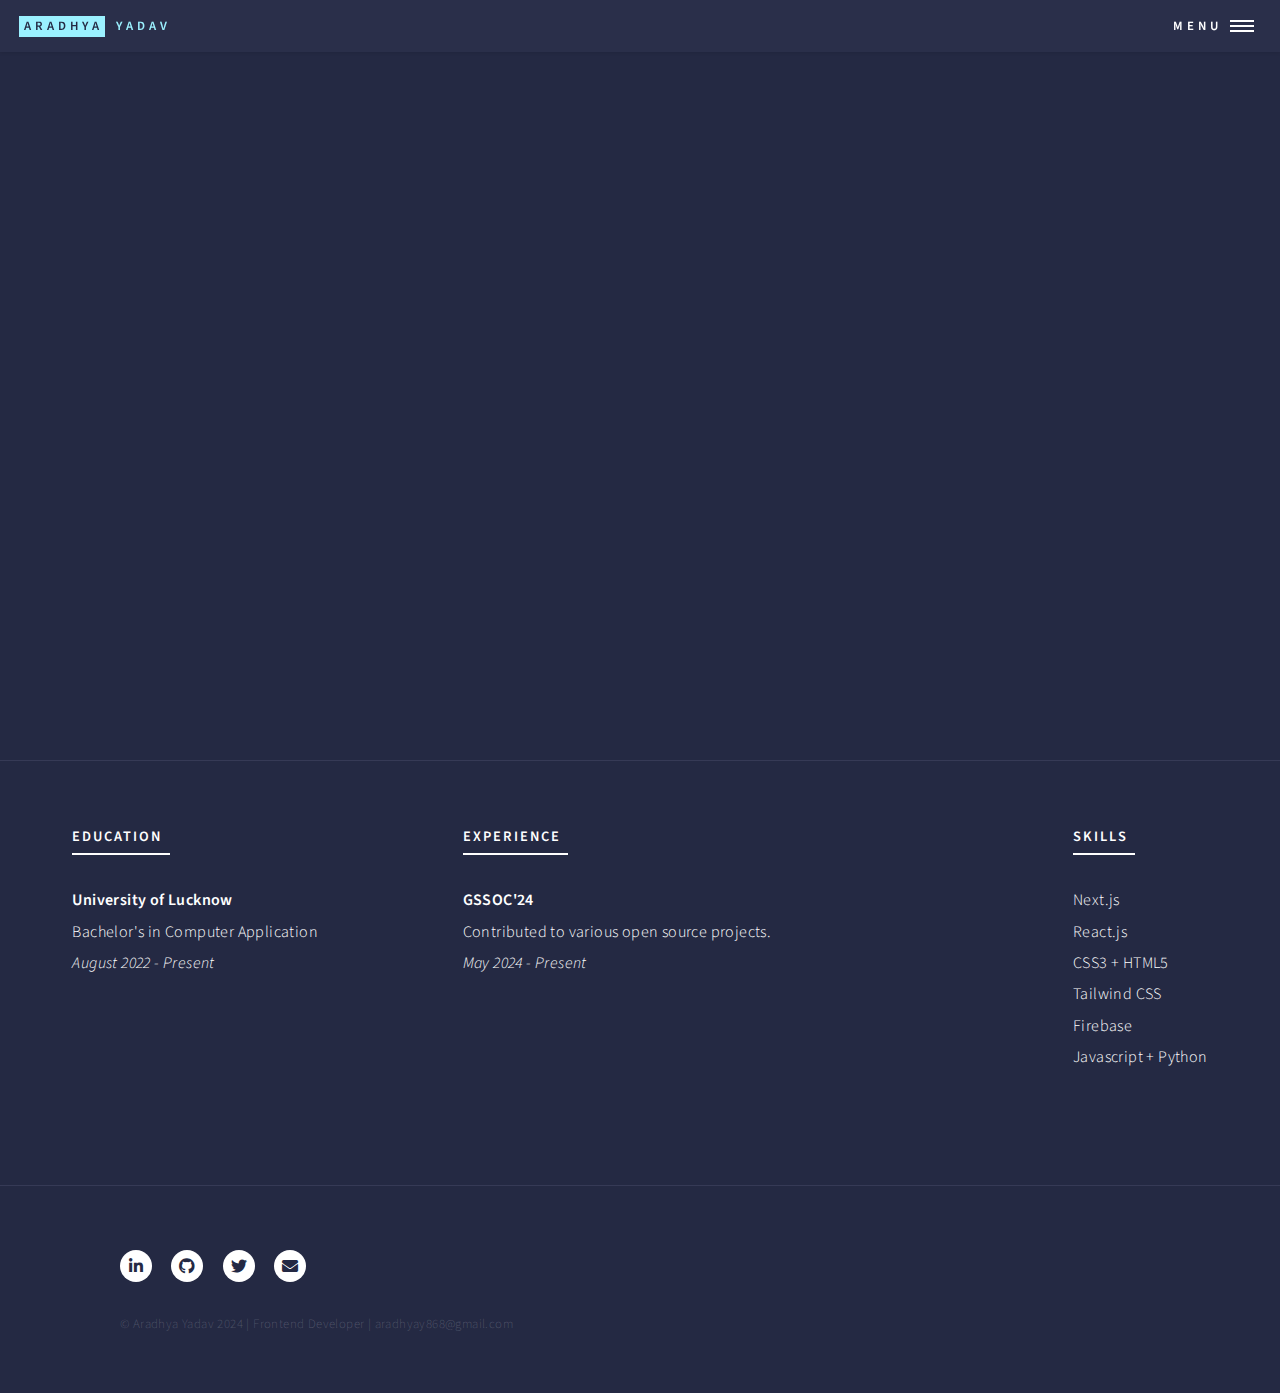
==== commit b2738460: "projects added" ====
--- a/about.html
+++ b/about.html
@@ -89,11 +89,11 @@
 									<h5>EXPERIENCE</h5>
 								</header>
 								<p><strong>GSSOC'24 </strong></p>
-								<p>Contributed in Open Source Projects</p>
+								<p>Contributed to various open source projects.</p>
 								<p><i>May 2024 - Present</i></p>
 								<div class="inner-2 fade-in">
 									<p><strong>Software Engineering Fellow</strong></p>
-									<p>Selected among the 41000 applicants.</p>
+									<p>Selected from over 41,000 applicants for this prestigious fellowship.</p>
 									<p><i>July 2024 - Present</i></p>
 								</div>
 							</div>
--- a/assets/css/main.css
+++ b/assets/css/main.css
@@ -250,19 +250,21 @@
 	}
 
 	
-	#banner .content .typewriter {
-		
-		white-space: nowrap; /* Prevent wrapping */
-		overflow: hidden; /* Hide the overflow text */
-		border-right: 0.15em solid orange; /* The caret */
-		animation: blink-caret 0.75s step-end infinite;
-	}
-	
-	/* Blinking caret effect */
-	@keyframes blink-caret {
-		from, to { border-color: transparent; }
-		50% { border-color: orange; }
-	}
+/* Style for the typewriter effect */
+#banner .content .typewriter {
+    white-space: nowrap; /* Prevent wrapping */
+    overflow: hidden; /* Hide the overflow text */
+    border-right: 0.15em solid orange; /* The caret */
+    animation: blink-caret 0.75s step-end infinite; /* Blinking caret animation */
+    display: inline; /* Ensure inline display for text */
+}
+
+/* Blinking caret effect */
+@keyframes blink-caret {
+    from, to { border-color: transparent; }
+    50% { border-color: orange; }
+}
+
 	
 	 /* about animation css */
 
@@ -2003,7 +2005,6 @@
 
 		header.major > p {
 			font-size: 0.9em;
-			font-weight: 600;
 			letter-spacing: .10em;
 		
 			margin-bottom: 0;
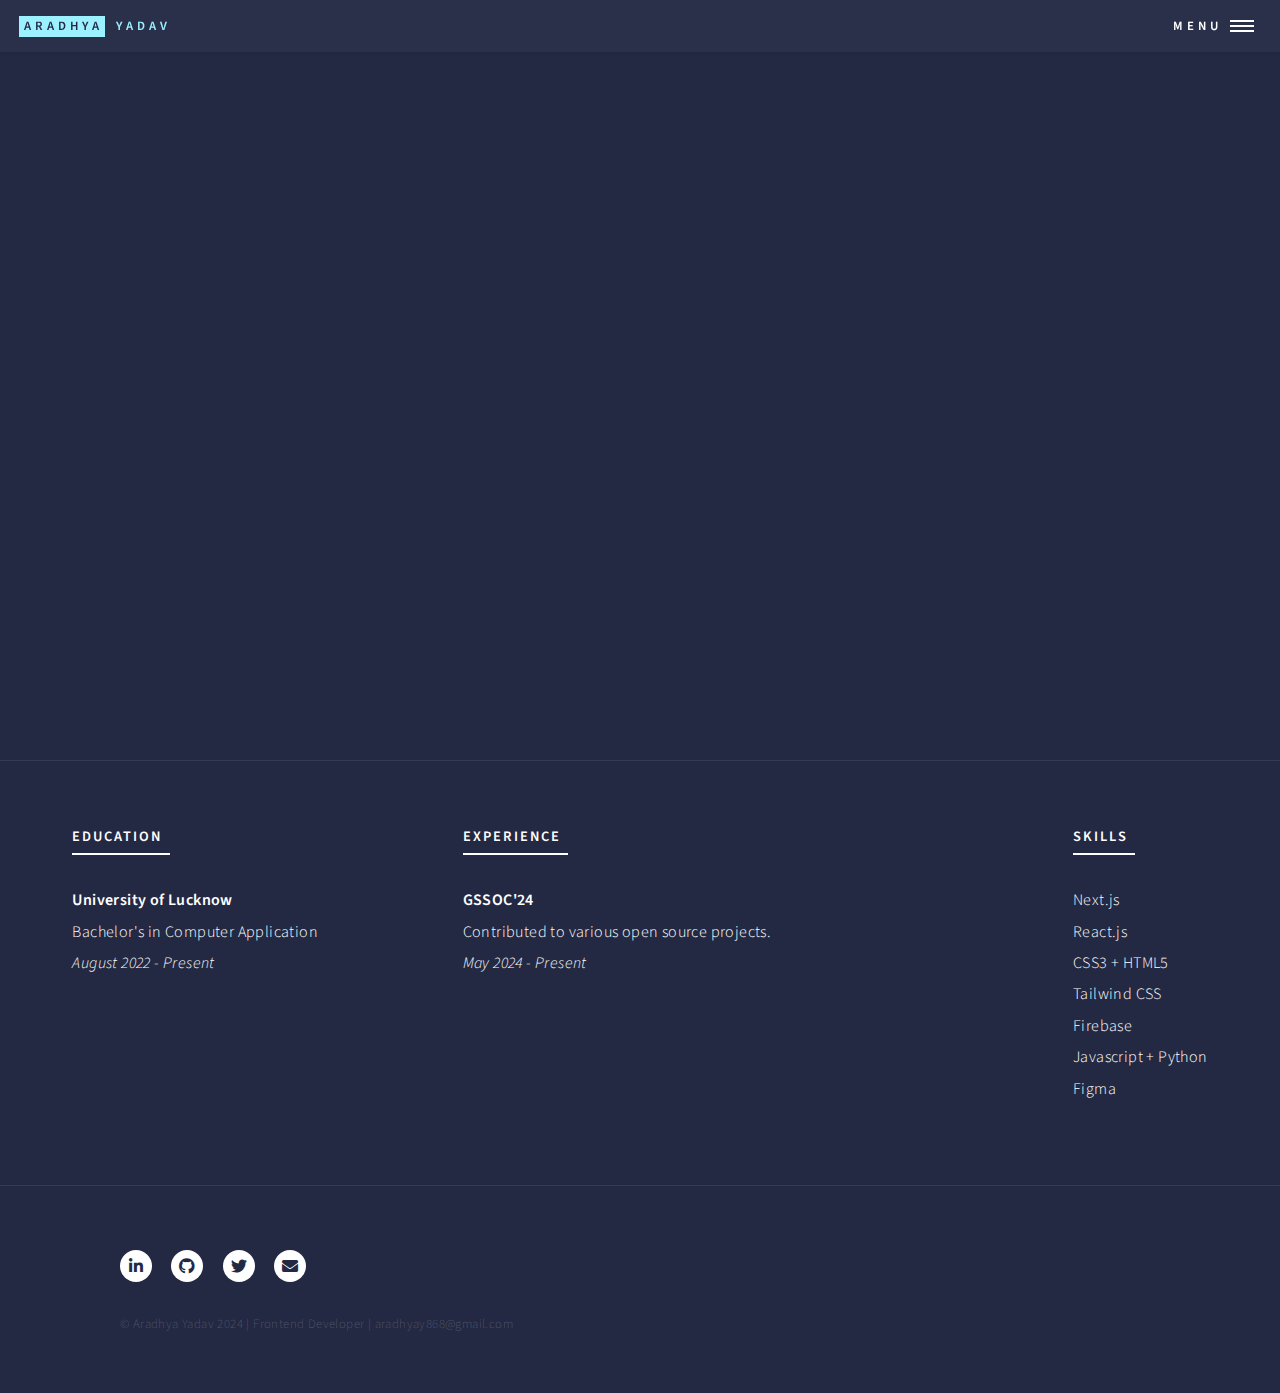
==== commit 56f48988: "skills added" ====
--- a/about.html
+++ b/about.html
@@ -92,7 +92,7 @@
 								<p>Contributed to various open source projects.</p>
 								<p><i>May 2024 - Present</i></p>
 								<div class="inner-2 fade-in">
-									<p><strong>Software Engineering Fellow</strong></p>
+									<p><strong>Software Engineering Fellow At HeadStarter</strong></p>
 									<p>Selected from over 41,000 applicants for this prestigious fellowship.</p>
 									<p><i>July 2024 - Present</i></p>
 								</div>
@@ -107,6 +107,7 @@
 								<p>Tailwind CSS</p>
 								<p>Firebase</p>
 								<p>Javascript + Python</p>
+								<p>Figma</p>
 							</div>
 						</section>
 						
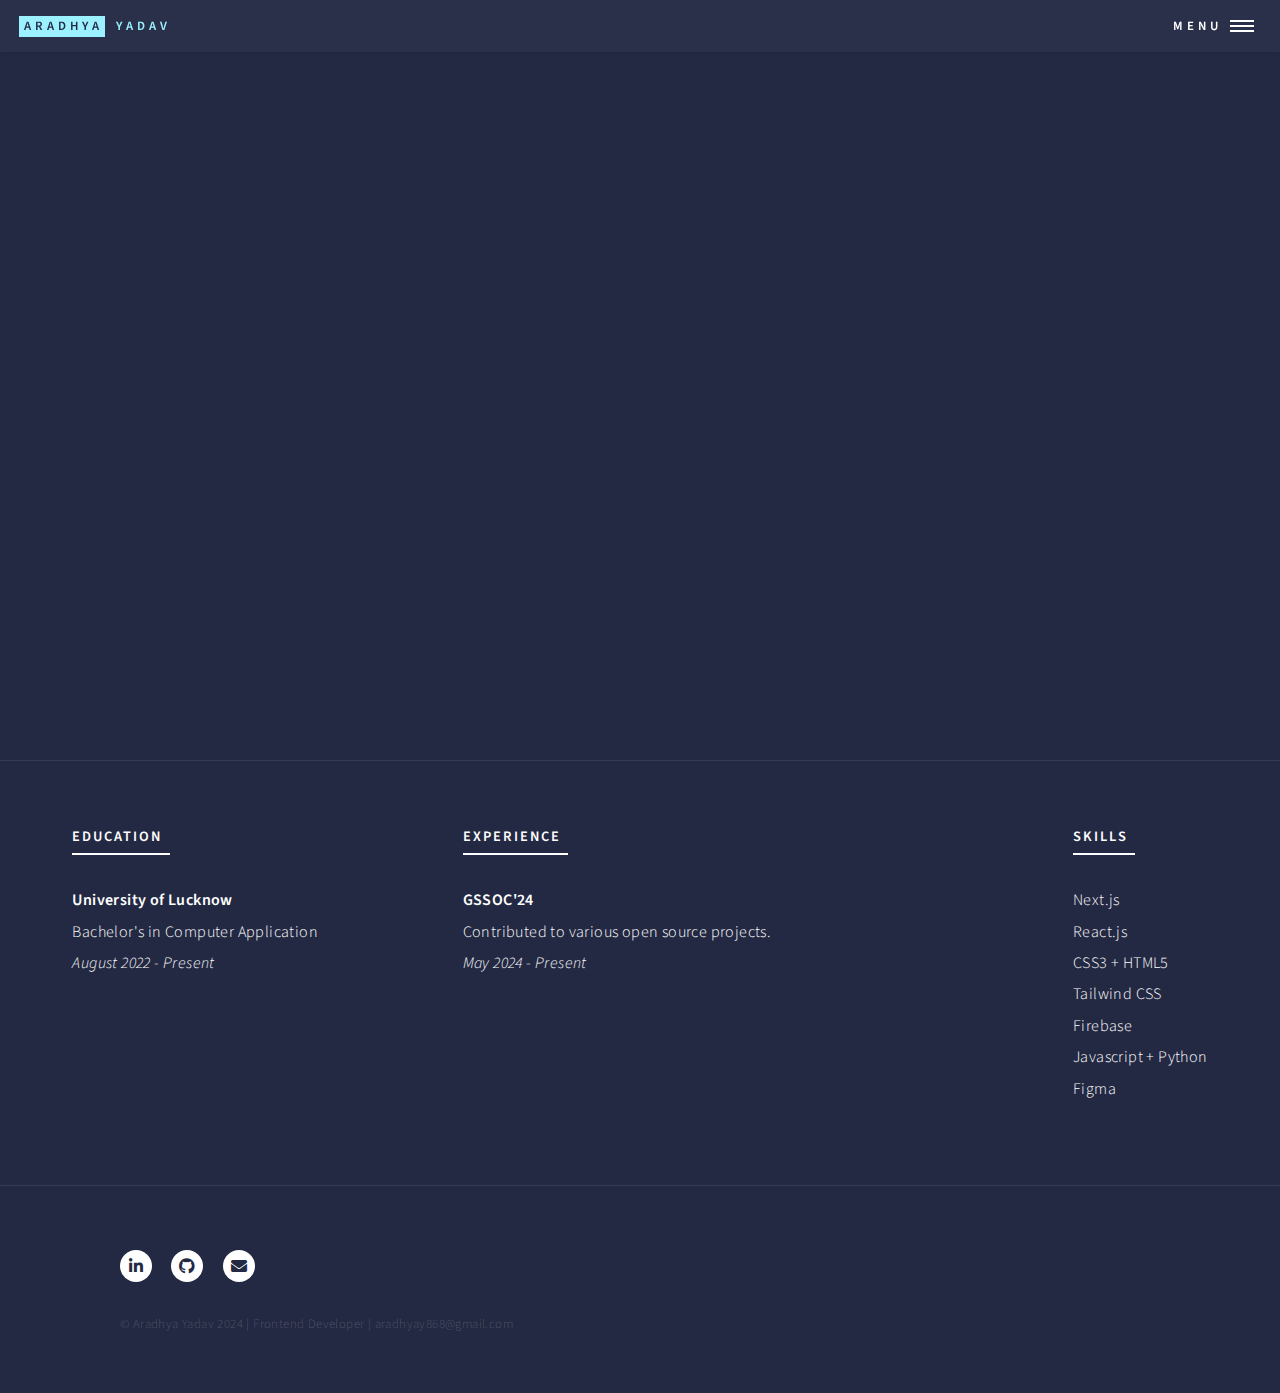
==== commit 63cccb0b: "Update about.html" ====
--- a/about.html
+++ b/about.html
@@ -120,7 +120,7 @@
 						<ul class="icons">
 							<li><a href="https://www.linkedin.com/in/aradhya-yadav-b4b287242" target="_blank" class="icon brands alt fa-linkedin-in"><span class="label">LinkedIn</span></a></li>
 							<li><a href="https://github.com/Aradhya-005" target="_blank" class="icon brands alt fa-github"><span class="label">GitHub</span></a></li>
-							<li><a href="https://x.com/Aradhya68429945" target="_blank" class="icon brands alt fa-twitter"><span class="label">Twitter</span></a></li>
+<!-- 							<li><a href="https://x.com/Aradhya68429945" target="_blank" class="icon brands alt fa-twitter"><span class="label">Twitter</span></a></li> -->
 							<li><a href="mailto:aradhyay868@gmail.com" target="_blank" class="icon solid alt fa-envelope"><span class="label">Email</span></a></li>
 						</ul>
 						<ul class="copyright">
@@ -141,4 +141,4 @@
 			<script src="assets/js/main.js"></script>
 
 	</body>
-</html>+</html>
